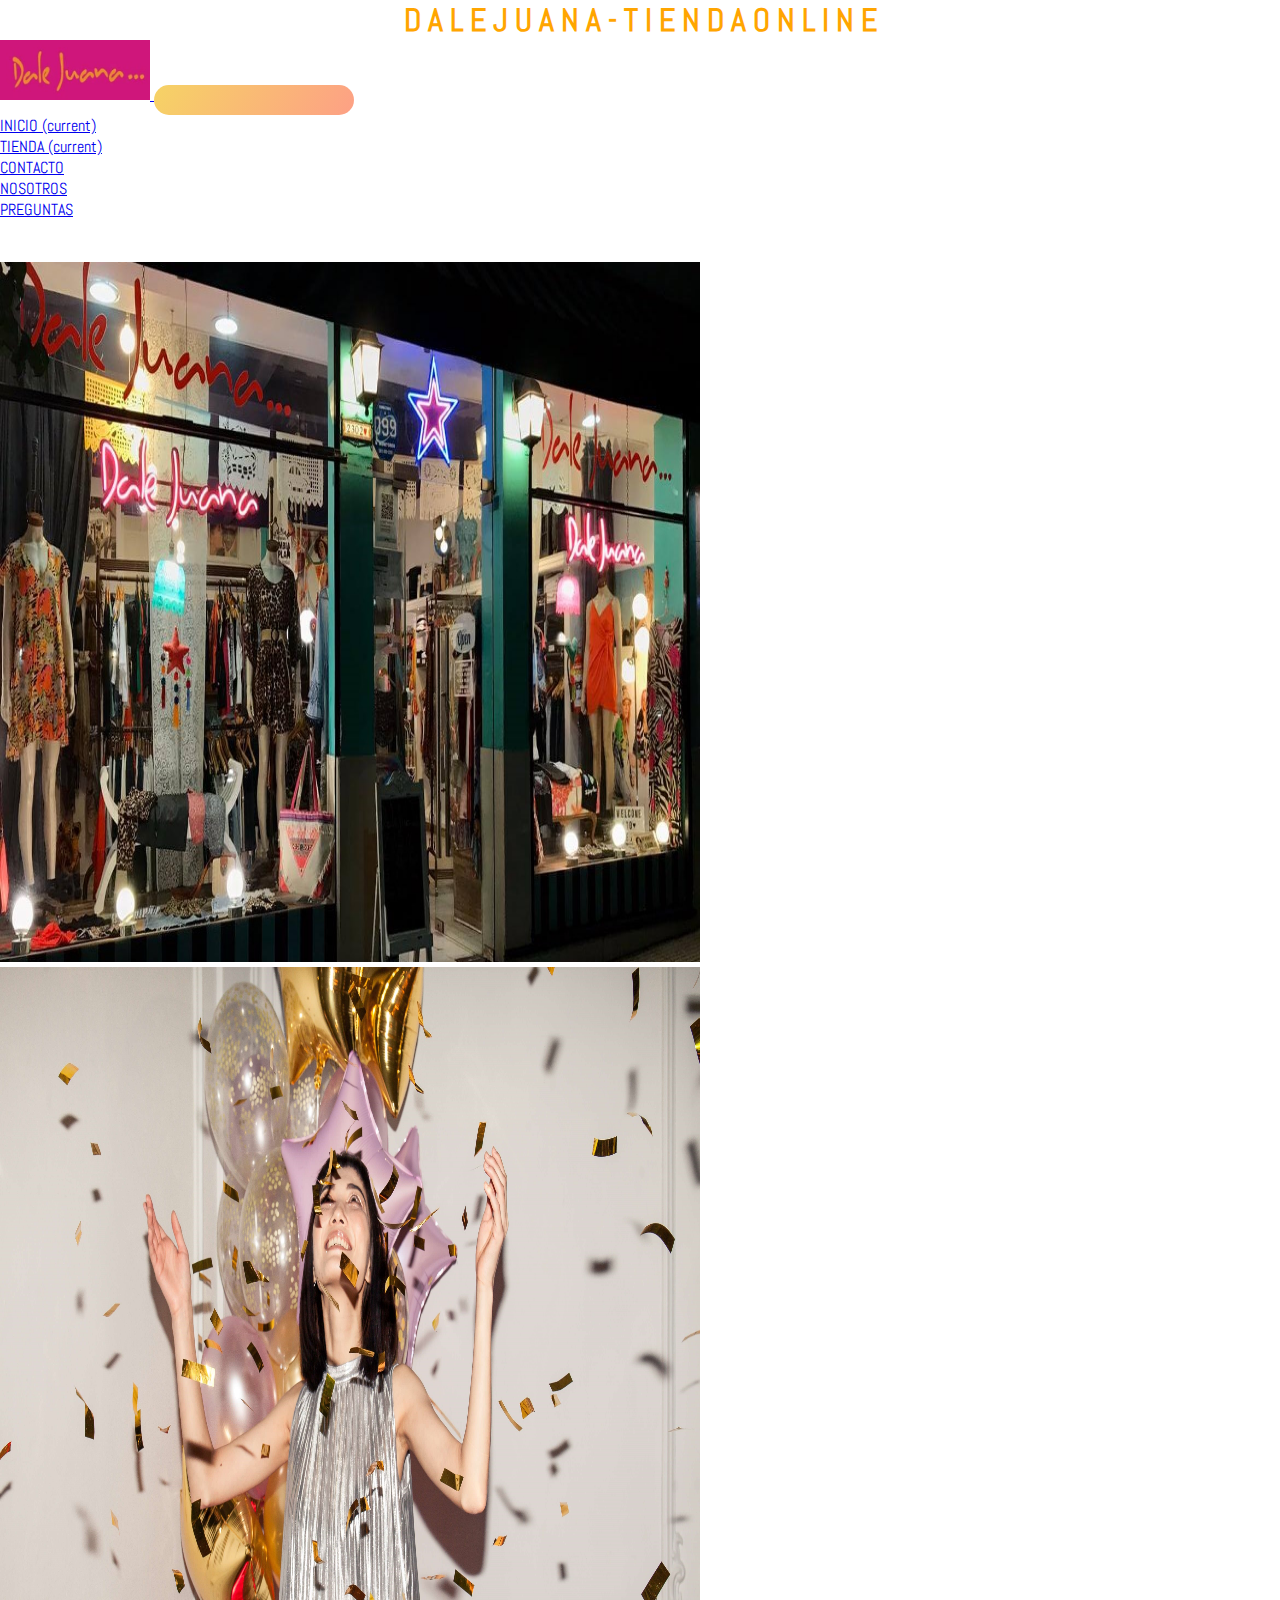
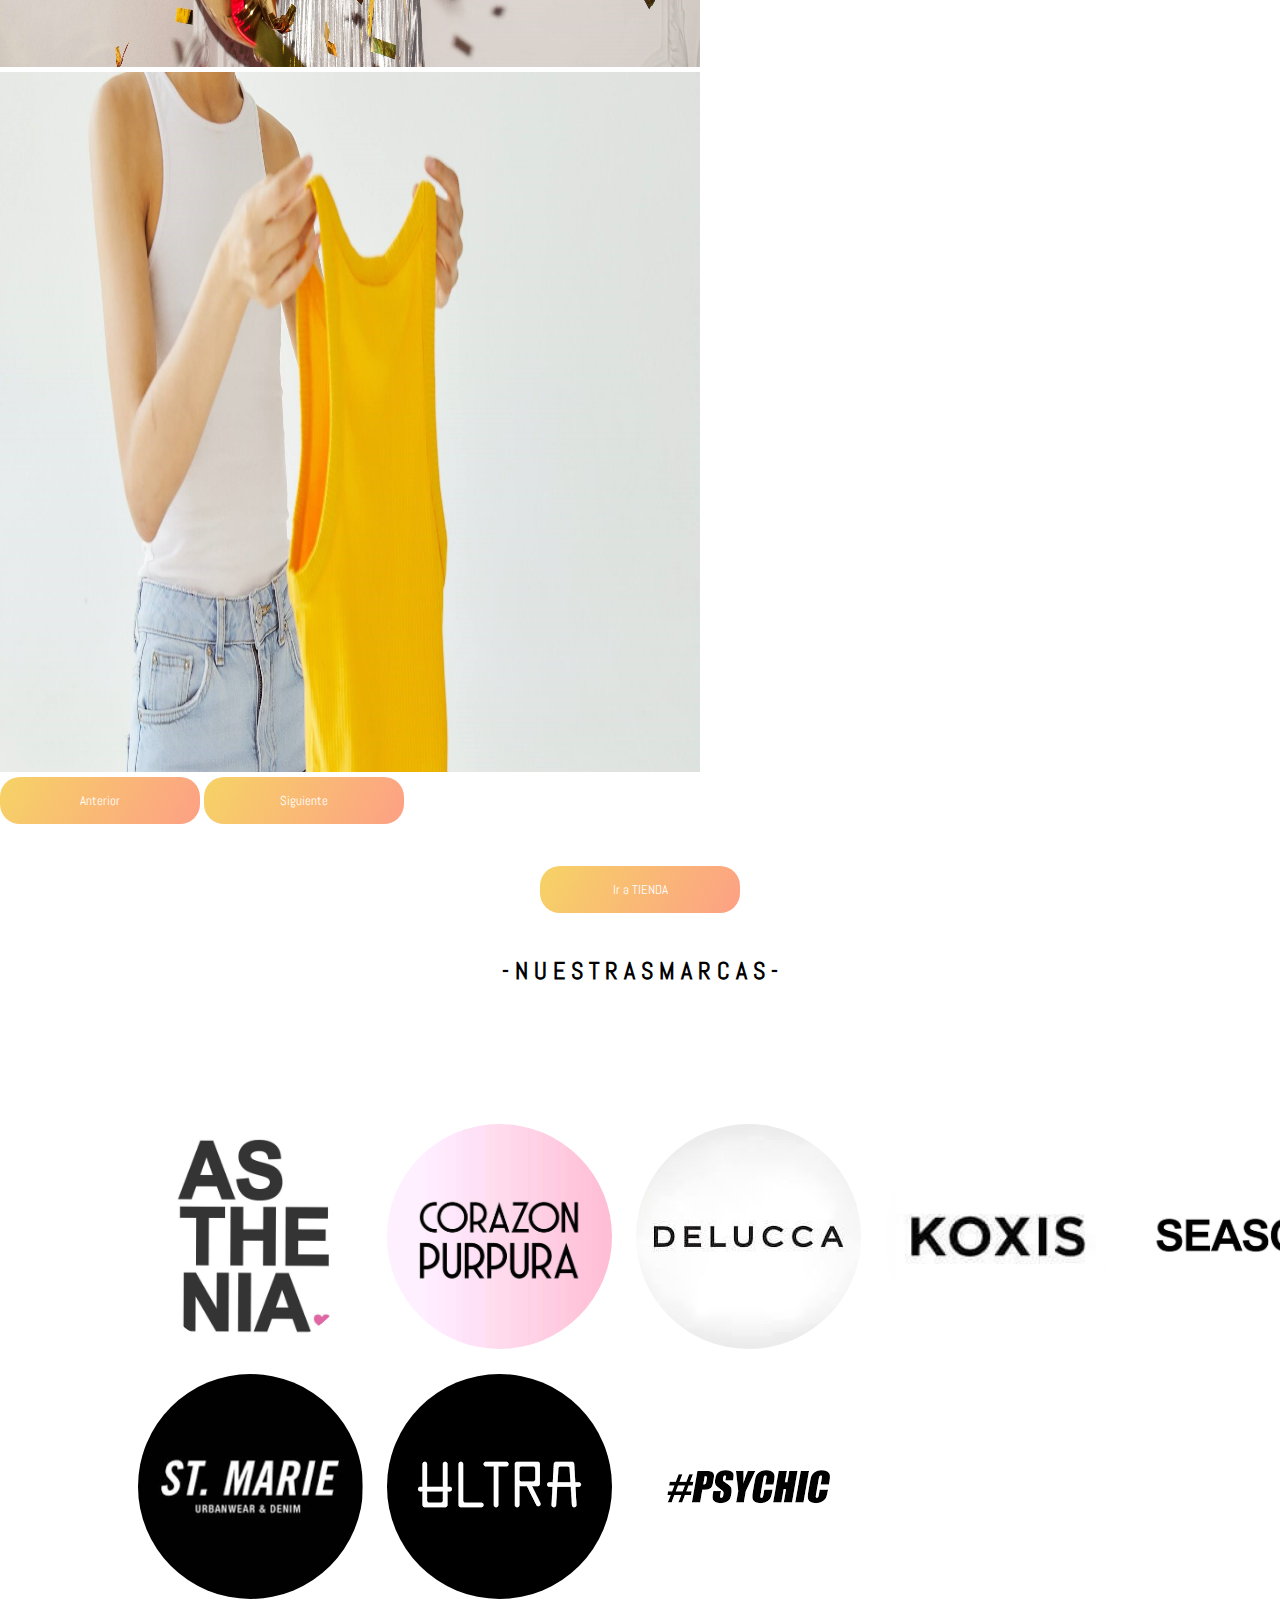
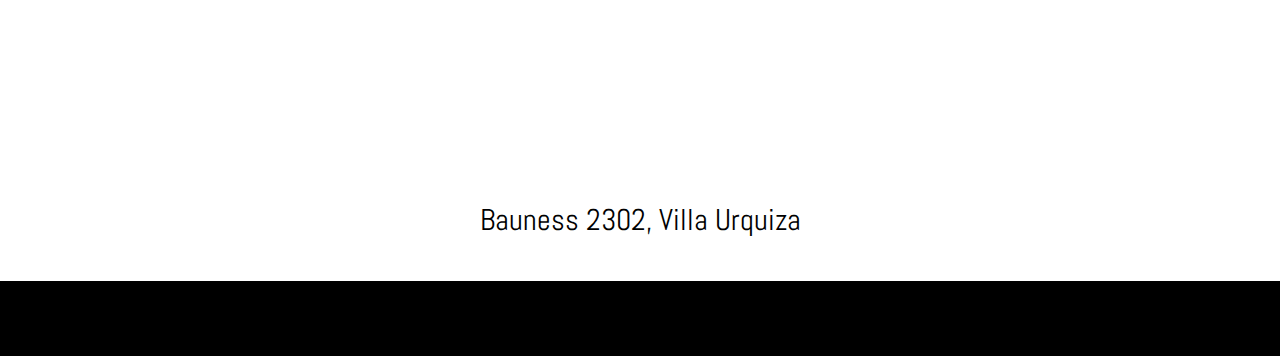
==== index.html @ f6c65b1c "primer estructura de archivos" ====
<!DOCTYPE html>
<html lang="es">

<head>
  <meta charset="UTF-8">
  <meta http-equiv="X-UA-Compatible" content="IE=edge">
  <meta name="viewport" content="width=device-width, initial-scale=1.0">
  <meta name="keywords"
    content=" bikinis, ropa interior, importados, invierno , verano , prendas de mujer,vestidos,faldas,pantalones,sacos,remeras,tienda de ropa on line,indumentaria femenina urbana,ropa urbana de mujer,e shop de ropa,leggins,shorts de mujer,vestidos urbanos,vestidos baratos,vestidos precios">
    <meta name="description" content=" Dale juana . Tienda Online , venta de ropa femenina , acessorios . En el barrio de Villa Urquiza" >
  <title>Dale Juana - Tienda Online</title>

  <!--DISEÑO-->
  <link rel="shorcut icon" href="/imagenes/logo (1).ico" type="image/x-icon">
  <link rel="preconnect" href="https://fonts.googleapis.com">
  <link rel="preconnect" href="https://fonts.gstatic.com" crossorigin>
  <link
    href="https://fonts.googleapis.com/css2?family=Abel&family=Just+Another+Hand&family=Marmelad&family=News+Cycle&family=Poppins&family=Quicksand:wght@500&display=swap"
    rel="stylesheet">
  <link rel="stylesheet" href="https://pro.fontawesome.com/releases/v5.10.0/css/all.css"
    integrity="sha384-AYmEC3Yw5cVb3ZcuHtOA93w35dYTsvhLPVnYs9eStHfGJvOvKxVfELGroGkvsg+p" crossorigin="anonymous" />
  <link href="https://cdn.jsdelivr.net/npm/bootstrap@5.1.3/dist/css/bootstrap.min.css" rel="stylesheet"
    integrity="sha384-1BmE4kWBq78iYhFldvKuhfTAU6auU8tT94WrHftjDbrCEXSU1oBoqyl2QvZ6jIW3" crossorigin="anonymous">
  <link rel="stylesheet" href="./css/main.css">

</head>

<body>
  <!--INICIO HEADER -->
  <header>
    <h1> D A L E J U A N A - T I E N D A O N L I N E </h1>
    <nav class="navbar navbar-expand-lg navbar-light bg-light">
      <div class="container-fluid">
        <div>
          <a class="navbar-brand" href="index.html">
            <img class="logo" src="./imagenes/logo.jpg" width="150" height="60" alt=" logo dale juana">
          </a>
          <button class="navbar-toggler" type="button" data-toggle="collapse" data-target="#navbarSupportedContent"
          aria-controls="navbarSupportedContent" aria-expanded="false" aria-label="Toggle navigation">
          <span class="navbar-toggler-icon"></span>
        </button>
        </div>
        <div class="collapse navbar-collapse justify-content-end " id="navbarSupportedContent">
          <ul class="navbar-nav mr-auto ">
            <li class="nav-item active m-3">
              <a class="nav-link" href="./index.html">INICIO <span class="sr-only">(current)</span></a>
            </li>
            <li class="nav-item active m-3">
              <a class="nav-link" href="./pages/tienda.html">TIENDA <span class="sr-only">(current)</span></a>
            </li>
            <li class="nav-item m-3">
              <a class="nav-link" href="./pages/contacto.html">CONTACTO</a>
            </li>
            <li class="nav-item m-3">
              <a class="nav-link " href="./pages/nosotros.html">NOSOTROS</a>
            </li>
            <li class="nav-item m-3">
              <a class="nav-link " href="./pages/pregfrecue.html">PREGUNTAS</a>
            </li>
          </ul>

        </div>
      </div>
    </nav>
</header>
<!-- FIN HEADER-->
  <br>
  <br>
<!-- START CARROUSEL-->
  <div class="container-fluid">
    <div class="row">
      <div id="carouselExampleControls" class="carousel slide" data-bs-ride="carousel">
        <div class="carousel-inner">
          <div class="carousel-item active">
            <img src="/imagenes/local-2.jpg" class="d-block w-100" width="700px" height="700px">
          </div>
          <div class="carousel-item">
            <img src="/imagenes/pexels-cottonbro-3419692.jpg" class="d-block w-100" alt="imagen carrousel 1"  width="700px" height="700px">
          </div>
          <div class="carousel-item">
            <img src="imagenes/pexels-darina-belonogova-8788783.jpg" class="d-block w-100" alt="imagen carrousel 2"  width="700px" height="700px">
          </div>
        </div>
        <button class="carousel-control-prev" type="button" data-bs-target="#carouselExampleControls"
          data-bs-slide="prev">
          <span class="carousel-control-prev-icon" aria-hidden="true"></span>
          <span class="visually-hidden">Anterior</span>
        </button>
        <button class="carousel-control-next" type="button" data-bs-target="#carouselExampleControls"
          data-bs-slide="next">
          <span class="carousel-control-next-icon" aria-hidden="true"></span>
          <span class="visually-hidden">Siguiente</span>
        </button>
      </div>
    </div>
  </div>


  <!--END CARROUSEL-->
  <br>
  <br>

  <div class="buttonIndex">
    <a href="./pages/tienda.html">
      <button>Ir a TIENDA</button>
    </a>
  </div>

  <br>
  <br>



  <h2> - N U E S T R A S M A R C A S - </h2>
  <div class="gallery">
    <div class="gallery__Item">
      <img src="./imagenes/logos marcas/ashtenia.jpg" alt="" width="225px" height="225px">
      <img src="./imagenes/logos marcas/corazon purpura.jpg" alt="" width="225px" height="225px">
      <img src="./imagenes/logos marcas/delucca.jpg" alt="" width="225px" height="225px">
      <img src="./imagenes/logos marcas/koxis.jpg" alt="" width="225px" height="225px">
      <img src="./imagenes/logos marcas/season.jpg" alt="" width="225px" height="225px">
      <img src="./imagenes/logos marcas/st marie.png" alt="" width="225px" height="225px">
      <img src="./imagenes/logos marcas/ultra.png" alt="" width="225px" height="225px">
      <img src="./imagenes/logos marcas/psychic.png" alt="" width="225px" height="225px">
    </div>
  </div>
   <br>
   
   <div class="location">
    <a href="https://www.google.com/maps/place/Dale+Juana.../@-34.575632,-58.4867779,15z/data=!4m2!3m1!1s0x0:0x8be7f41aef5f9f91?sa=X&ved=2ahUKEwjfr96y9fD1AhUKqpUCHVovAcMQ_BJ6BAgmEAU" target="_blank">
    <i class="fas fa-map-marker-alt"></i>	
    <br>	
    <div>		
		<span class="location__text">Bauness 2302, Villa Urquiza</span>
    </div>	
		</a>
	</div>
  <br>
  <br>

   
  <footer>
    <div class="redes__Contact">
      <ul>
        <li> <a href="#" class="facebook"> <i class="fab fa-facebook-f"></i></a></li>
        <li> <a href="#" class="instagram"> <i class="fab fa-instagram"></i></a></li>
        <li> <a href="#" class="whatsapp"> <i class="fab fa-whatsapp"></i></a></li>
      </ul>
    </div>
  </footer>






  <script src="https://cdn.jsdelivr.net/npm/bootstrap@5.1.3/dist/js/bootstrap.bundle.min.js"
    integrity="sha384-ka7Sk0Gln4gmtz2MlQnikT1wXgYsOg+OMhuP+IlRH9sENBO0LRn5q+8nbTov4+1p"
    crossorigin="anonymous"></script>


</body>

</html>
---- css/main.css ----
* {
  margin: 0%;
  padding: 0%;
  overflow-x: hidden;
  font-family: 'Abel', sans-serif;
}

/*HEADER*/
h1 {
  color: orange;
  text-align: center;
  font-weight: bold;
}

.gallery__Item img {
  max-width: 320px;
  border-radius: 50%;
  padding: 10px;
}

.gallery {
  display: -webkit-box;
  display: -ms-flexbox;
  display: flex;
  -ms-flex-wrap: wrap;
      flex-wrap: wrap;
  -webkit-box-orient: horizontal;
  -webkit-box-direction: normal;
      -ms-flex-direction: row;
          flex-direction: row;
  -webkit-box-align: center;
      -ms-flex-align: center;
          align-items: center;
  margin: 10%;
}

h2 {
  text-align: center;
}

/*Nav*/
nav {
  margin: auto;
}

.navbar-brand {
  border-radius: 40%;
}

/*carrousel*/
/*footer*/
footer {
  background-color: black;
}

.redes__Contact {
  display: -webkit-box;
  display: -ms-flexbox;
  display: flex;
  padding: 0px 10px;
  -webkit-box-align: center;
      -ms-flex-align: center;
          align-items: center;
  -webkit-box-pack: center;
      -ms-flex-pack: center;
          justify-content: center;
}

.redes__Contact ul li {
  display: inline-block;
  margin: 10px;
  width: 50px;
  height: 50px;
  text-align: center;
}

.redes__Contact ul li a {
  display: block;
  padding: 0% 10px;
  background: black;
  color: white;
  line-height: 50px;
  font-size: 20px;
  -webkit-box-shadow: 0 3px 5px 0 rgba(0, 0, 0, 0.2);
          box-shadow: 0 3px 5px 0 rgba(0, 0, 0, 0.2);
  -webkit-transition: .2s;
  transition: .2s;
}

.redes__Contact ul:hover a {
  -webkit-filter: blur(2px);
          filter: blur(2px);
}

.redes__Contact ul li a:hover {
  -webkit-filter: none;
          filter: none;
}

.redes__Contact ul li .facebook:hover {
  background: blue;
}

.redes__Contact ul li .instagram:hover {
  background: purple;
}

.redes__Contact ul li .whatsapp:hover {
  background: green;
}

/*body pages nosotros*/
.grid__container {
  display: -ms-grid;
  display: grid;
  -ms-grid-columns: 1fr 1fr 1fr;
      grid-template-columns: 1fr 1fr 1fr;
}

.grid__right {
  padding: 5px;
  margin: 3px;
}

.grid__left {
  padding: 5px;
  margin: 3px;
}

.grid__medium {
  padding: 5px;
  margin: 3px;
  position: relative;
}

.grid__medium img {
  opacity: 0.5;
}

.grid__text {
  position: absolute;
  top: 200px;
  font-size: 100px;
}

/*body page contacto*/
.containerF {
  display: -webkit-box;
  display: -ms-flexbox;
  display: flex;
  width: 100%;
  height: 100vh;
  -webkit-box-pack: center;
      -ms-flex-pack: center;
          justify-content: center;
  -webkit-box-align: center;
      -ms-flex-align: center;
          align-items: center;
}

form {
  display: -webkit-box;
  display: -ms-flexbox;
  display: flex;
  -webkit-box-orient: vertical;
  -webkit-box-direction: normal;
      -ms-flex-flow: column;
          flex-flow: column;
  -webkit-box-pack: center;
      -ms-flex-pack: center;
          justify-content: center;
  -webkit-box-align: center;
      -ms-flex-align: center;
          align-items: center;
  border-radius: 10px;
  width: 40%;
  height: 80%;
}

input, textarea {
  border: none;
  resize: none;
  outline: none;
  padding: 15px;
  width: 80%;
  margin: 10px;
  border-bottom: 2px solid;
}

input:hover, textarea:hover {
  border-bottom-color: orange;
}

button {
  border: none;
  outline: none;
  background-image: linear-gradient(120deg, #f6d365 0%, #fda085 100%);
  padding: 15px;
  width: 200px;
  border-radius: 20px;
  color: white;
  -webkit-box-shadow: rgba(0, 0, 0, 0.7);
          box-shadow: rgba(0, 0, 0, 0.7);
}

button:hover {
  -webkit-transform: scale(1.05);
          transform: scale(1.05);
  -webkit-box-shadow: rgba(0, 0, 0, 0.5) 0px 0px 10px;
          box-shadow: rgba(0, 0, 0, 0.5) 0px 0px 10px;
}

.questiontitle {
  font-size: 25px;
  -webkit-text-decoration-line: underline;
          text-decoration-line: underline;
  margin: 60px -20px;
}

.accordion-item {
  background-color: transparent;
  border: none;
  padding: 0;
  margin-bottom: 20px;
}

.accordion-button {
  width: 100;
  height: 60px;
  color: black;
  font-weight: bold;
  text-align: left;
  text-decoration: none;
}

.location {
  visibility: none;
  text-align: center;
  font-size: 30px;
}

.location a {
  text-decoration: none;
}

.location i {
  color: palevioletred;
}

.location .location__text {
  color: black;
}

/*mediaqueries*/
@media only screen and (min-width: 768px) {
  body {
        grid-template-areas: "header" "nav" "section" "footer";
    -ms-grid-columns: 1fr;
        grid-template-columns: 1fr;
  }
  h1 {
    width: 100%;
  }
  .gallery {
    width: 100%;
  }
  .buttonIndex {
    text-align: center;
  }
}

@media only screen and (max-width: 425px) {
  body {
        grid-template-areas: "header" "nav" "section" "footer";
    -ms-grid-columns: 1fr;
        grid-template-columns: 1fr;
  }
  .navbar-toggler {
    width: 60px;
    height: 60px;
  }
  h2 {
    display: none;
  }
  .gallery {
    display: none;
  }
  .buttonIndex {
    text-align: center;
    margin-bottom: 50%;
  }
  .container-fluid {
    width: auto;
    height: auto;
  }
  .carousel-inner img {
    width: auto;
    height: auto;
  }
  .location {
    visibility: visible;
    margin: auto;
    padding-bottom: 100px;
  }
}
/*# sourceMappingURL=main.css.map */
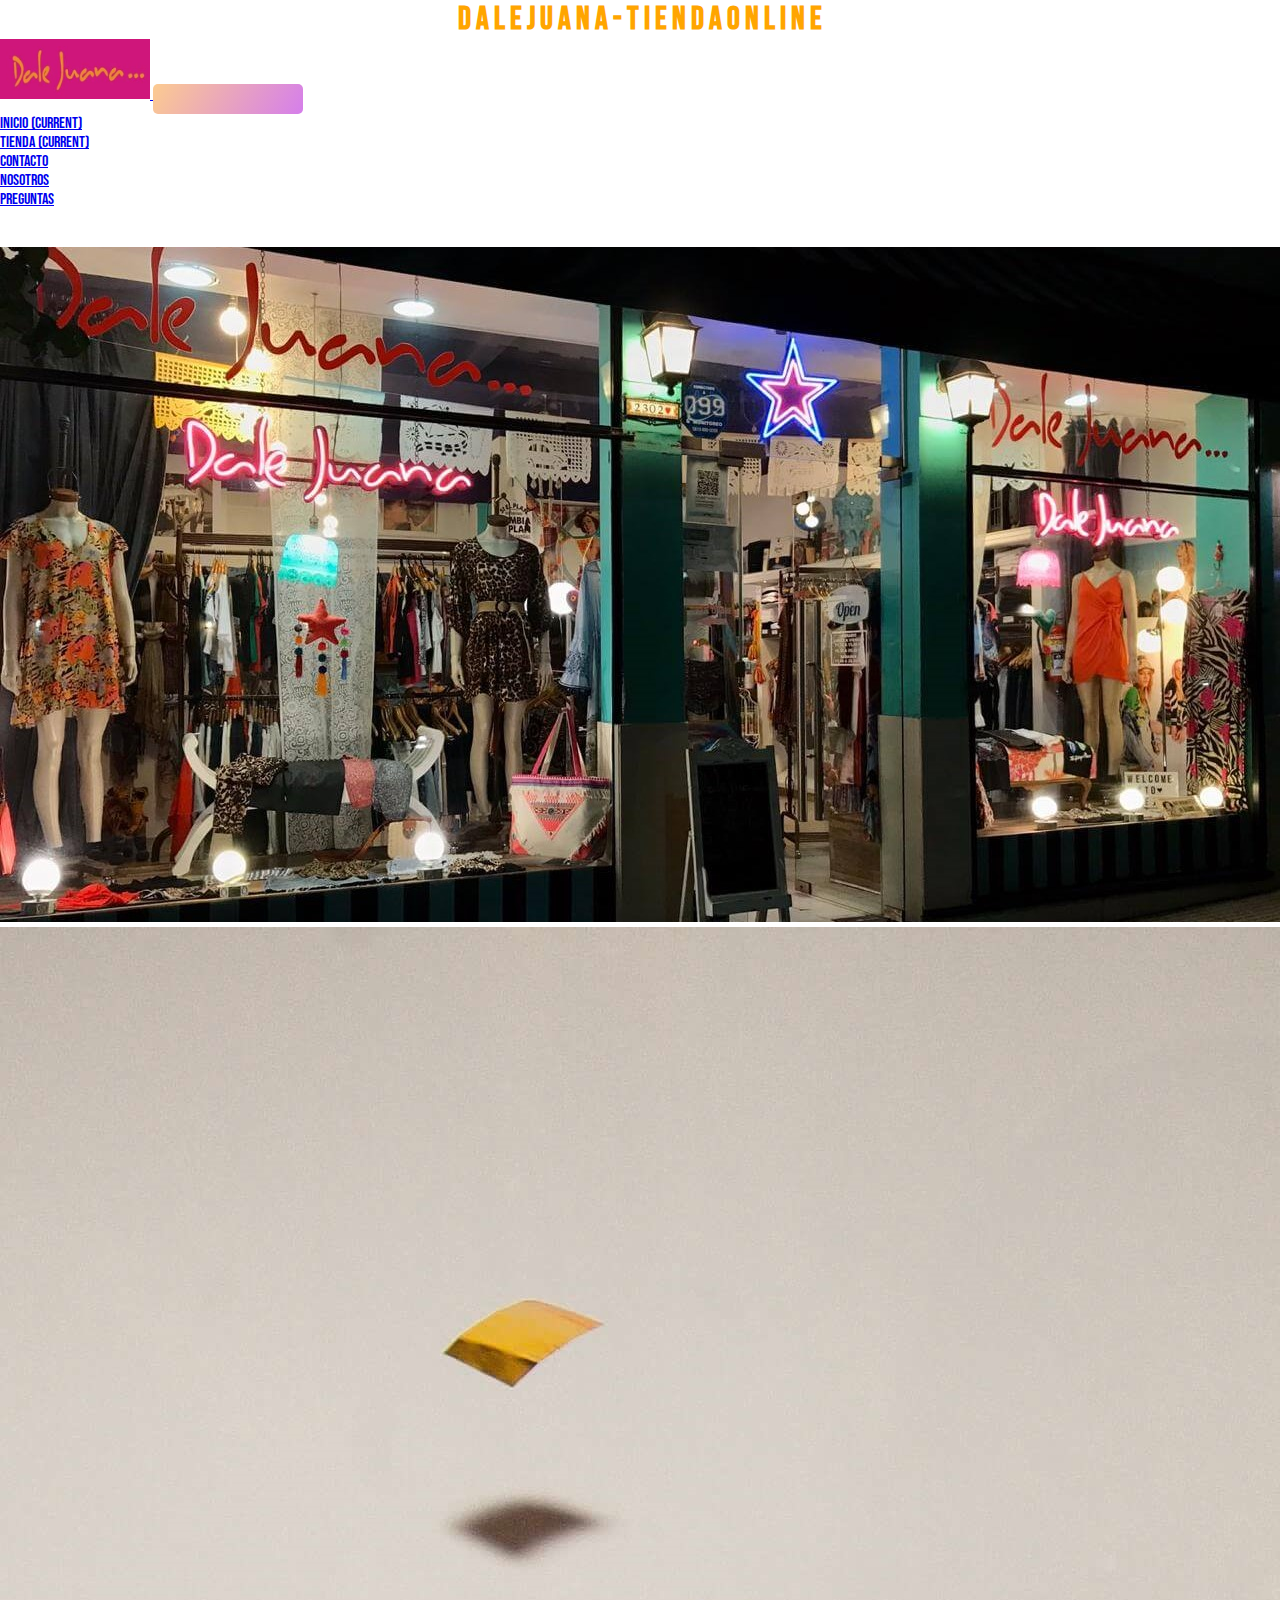
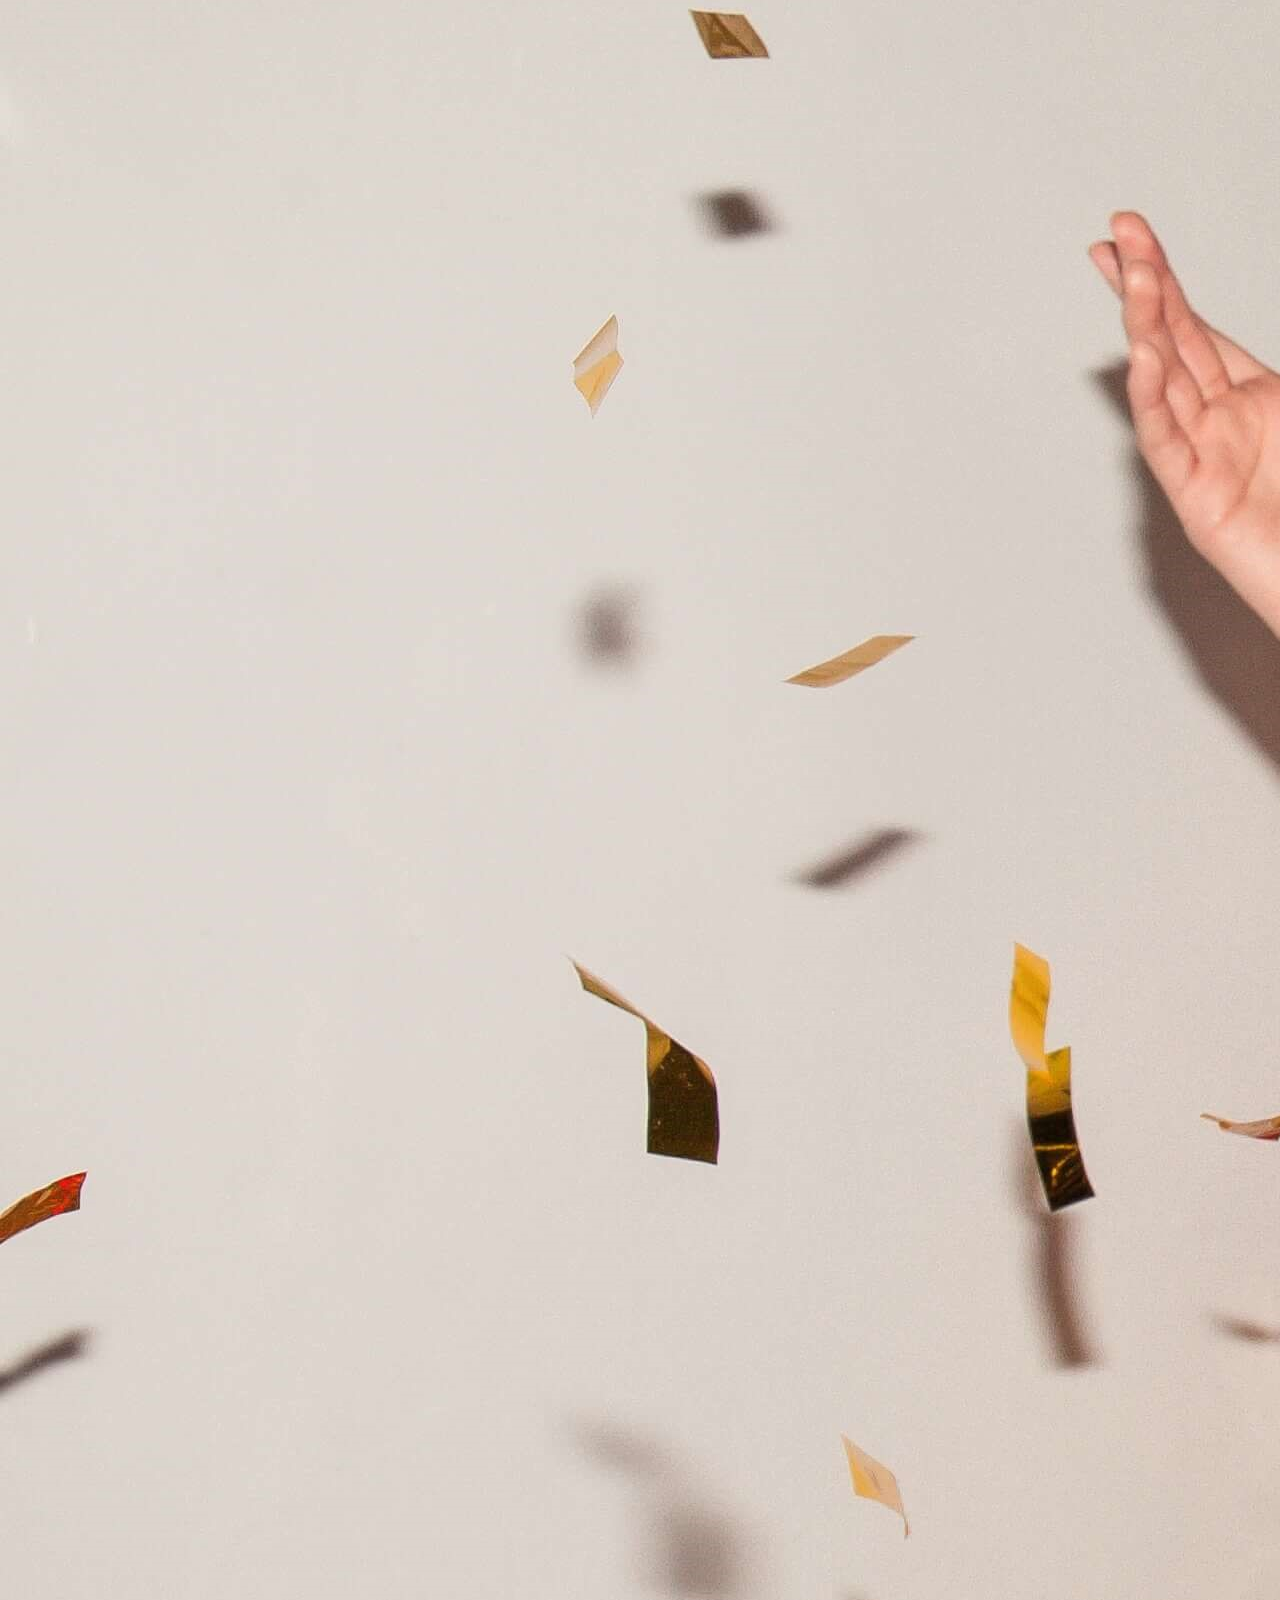
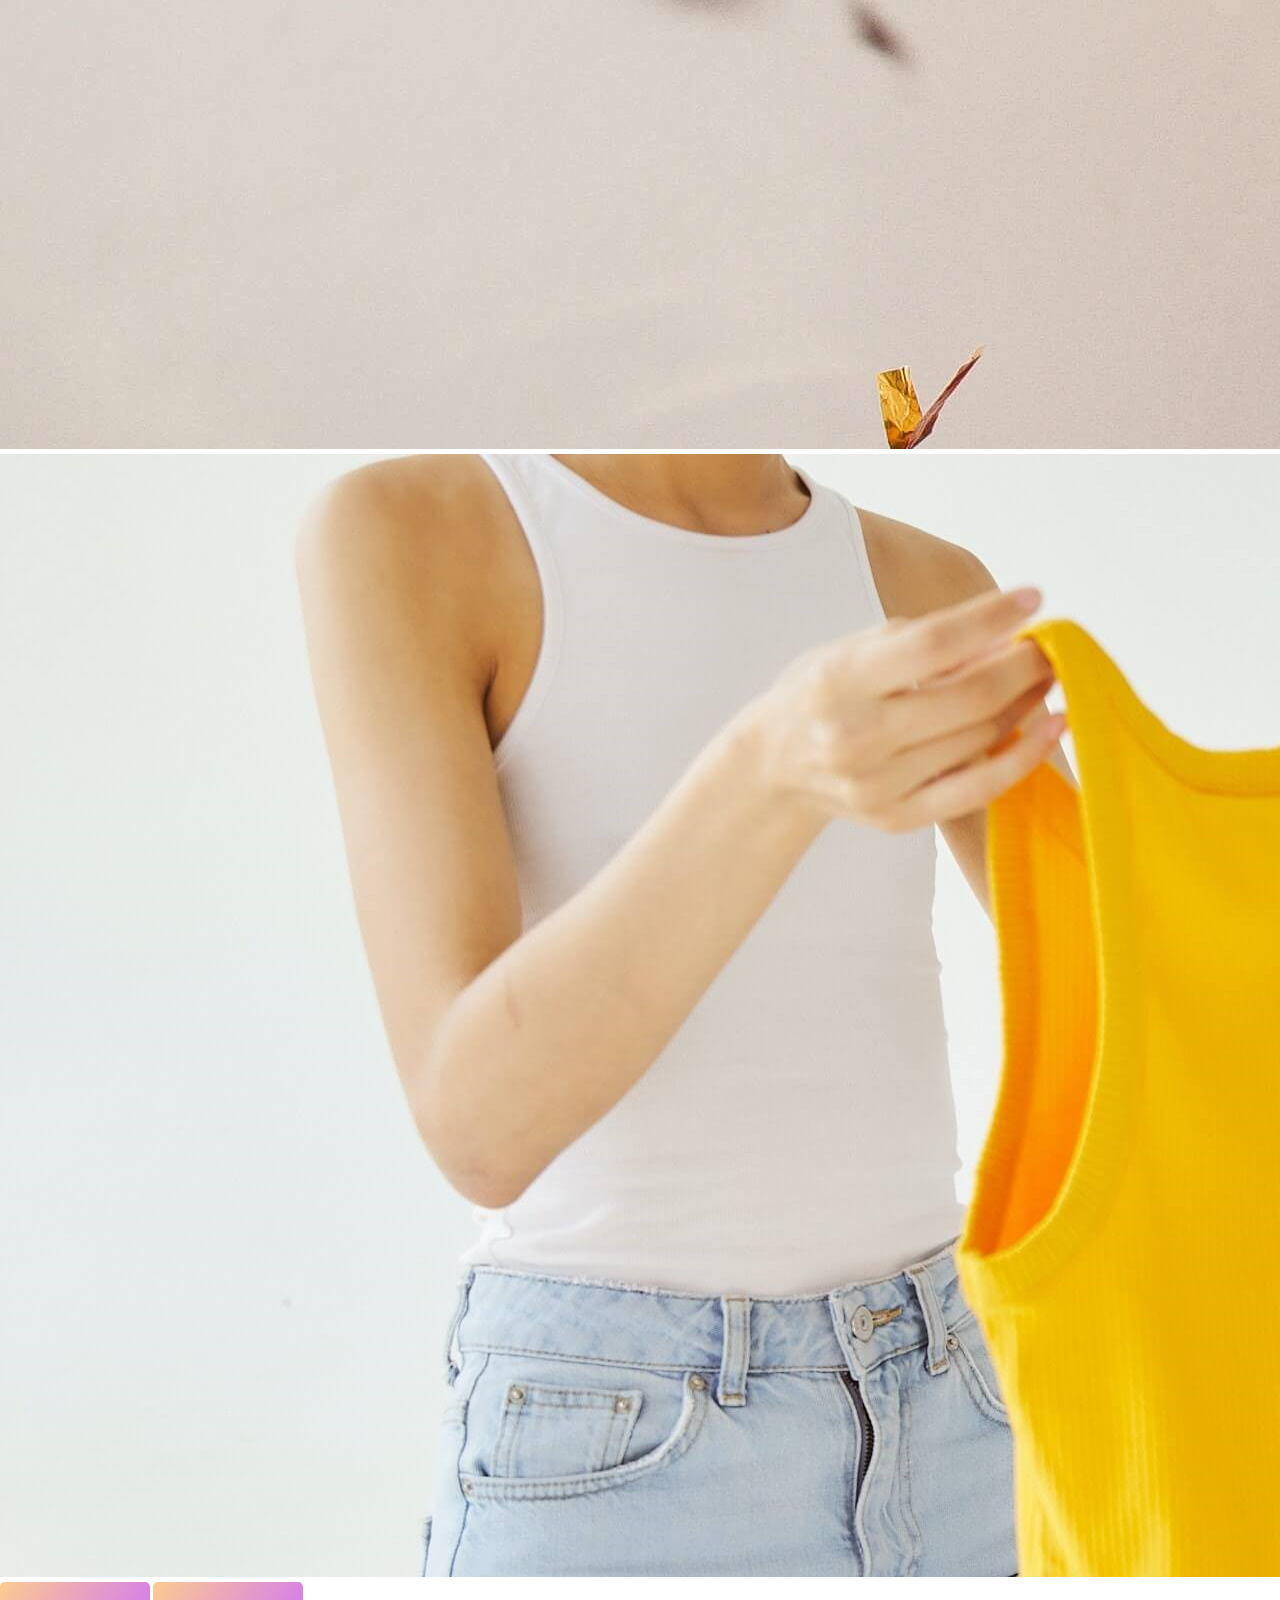
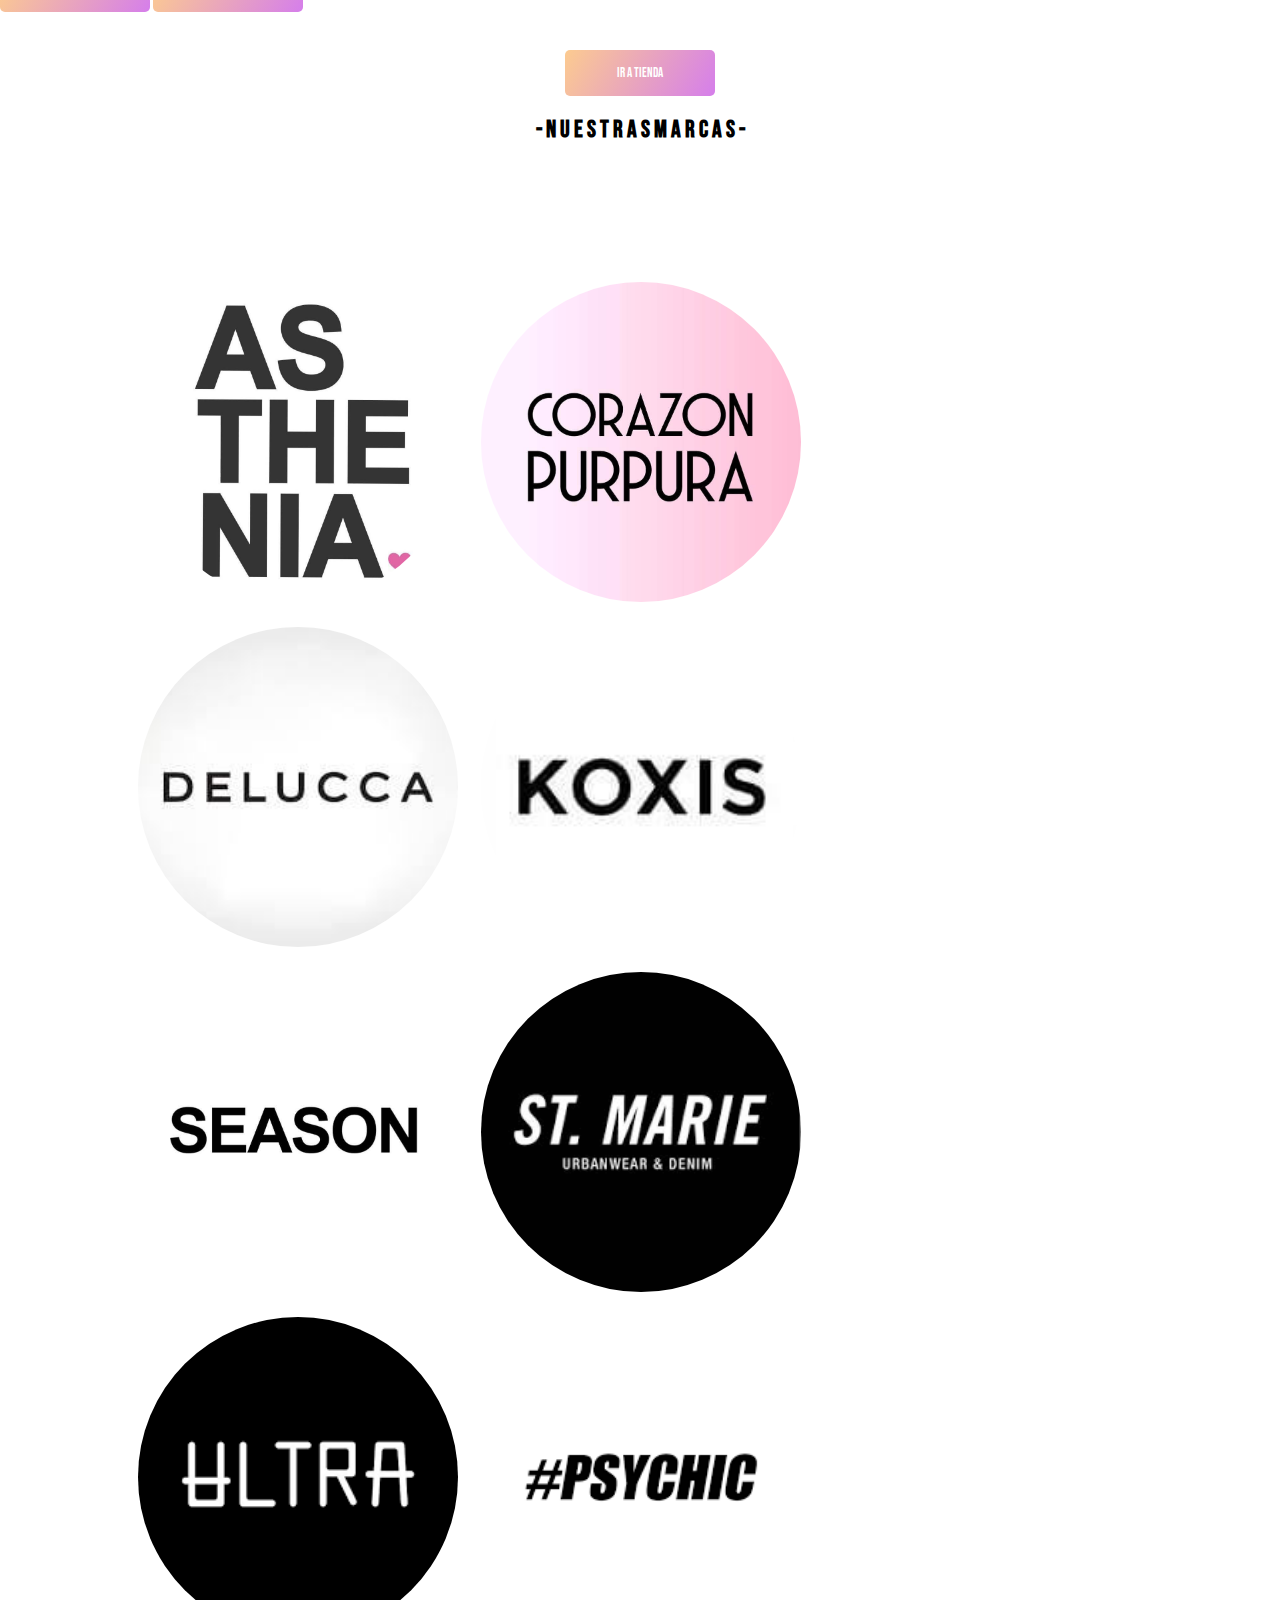
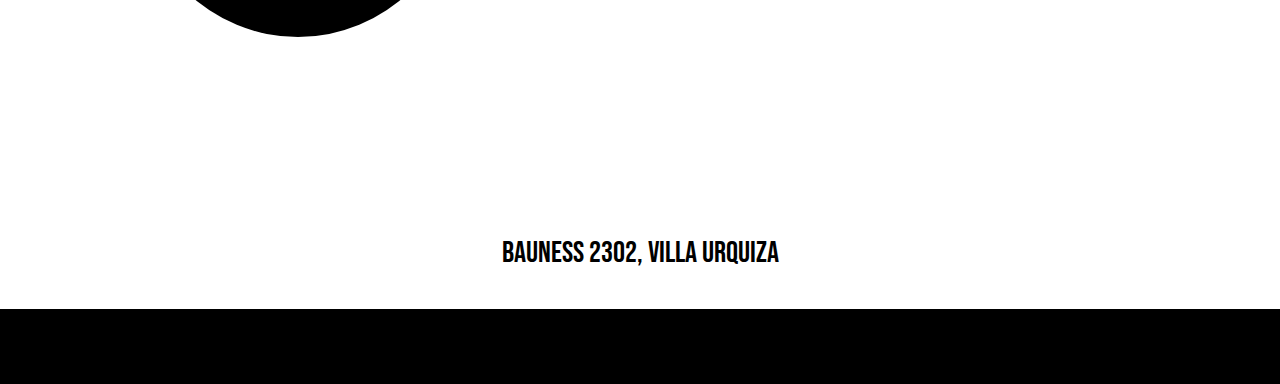
==== commit a16b72f7: "nuevos cambios" ====
--- a/index.html
+++ b/index.html
@@ -8,15 +8,13 @@
   <meta name="keywords"
     content=" bikinis, ropa interior, importados, invierno , verano , prendas de mujer,vestidos,faldas,pantalones,sacos,remeras,tienda de ropa on line,indumentaria femenina urbana,ropa urbana de mujer,e shop de ropa,leggins,shorts de mujer,vestidos urbanos,vestidos baratos,vestidos precios">
     <meta name="description" content=" Dale juana . Tienda Online , venta de ropa femenina , acessorios . En el barrio de Villa Urquiza" >
-  <title>Dale Juana - Tienda Online</title>
+  <title>Dale Juana - TIENDA ONLINE</title>
 
   <!--DISEÑO-->
   <link rel="shorcut icon" href="/imagenes/logo (1).ico" type="image/x-icon">
   <link rel="preconnect" href="https://fonts.googleapis.com">
   <link rel="preconnect" href="https://fonts.gstatic.com" crossorigin>
-  <link
-    href="https://fonts.googleapis.com/css2?family=Abel&family=Just+Another+Hand&family=Marmelad&family=News+Cycle&family=Poppins&family=Quicksand:wght@500&display=swap"
-    rel="stylesheet">
+  <link href="https://fonts.googleapis.com/css2?family=Abel&family=Bebas+Neue&family=Just+Another+Hand&family=Marmelad&family=News+Cycle&family=Open+Sans+Condensed:wght@300&family=Poppins&family=Quicksand:wght@500&display=swap" rel="stylesheet">
   <link rel="stylesheet" href="https://pro.fontawesome.com/releases/v5.10.0/css/all.css"
     integrity="sha384-AYmEC3Yw5cVb3ZcuHtOA93w35dYTsvhLPVnYs9eStHfGJvOvKxVfELGroGkvsg+p" crossorigin="anonymous" />
   <link href="https://cdn.jsdelivr.net/npm/bootstrap@5.1.3/dist/css/bootstrap.min.css" rel="stylesheet"
@@ -29,19 +27,20 @@
   <!--INICIO HEADER -->
   <header>
     <h1> D A L E J U A N A - T I E N D A O N L I N E </h1>
-    <nav class="navbar navbar-expand-lg navbar-light bg-light">
+    <nav class="navbar navbar-expand-lg navbar-light bg-light mx-auto">
       <div class="container-fluid">
         <div>
           <a class="navbar-brand" href="index.html">
             <img class="logo" src="./imagenes/logo.jpg" width="150" height="60" alt=" logo dale juana">
           </a>
-          <button class="navbar-toggler" type="button" data-toggle="collapse" data-target="#navbarSupportedContent"
-          aria-controls="navbarSupportedContent" aria-expanded="false" aria-label="Toggle navigation">
-          <span class="navbar-toggler-icon"></span>
-        </button>
+          <button class="navbar-toggler" type="button" data-bs-toggle="collapse"
+            data-bs-target="#navbarSupportedContent" aria-controls="navbarSupportedContent" aria-expanded="false"
+            aria-label="Toggle navigation">
+            <span class="navbar-toggler-icon"></span>
+          </button>
         </div>
         <div class="collapse navbar-collapse justify-content-end " id="navbarSupportedContent">
-          <ul class="navbar-nav mr-auto ">
+          <ul class="navbar-nav mr-auto">
             <li class="nav-item active m-3">
               <a class="nav-link" href="./index.html">INICIO <span class="sr-only">(current)</span></a>
             </li>
@@ -84,12 +83,12 @@
         <button class="carousel-control-prev" type="button" data-bs-target="#carouselExampleControls"
           data-bs-slide="prev">
           <span class="carousel-control-prev-icon" aria-hidden="true"></span>
-          <span class="visually-hidden">Anterior</span>
+          <span class="visually-hidden"></span>
         </button>
         <button class="carousel-control-next" type="button" data-bs-target="#carouselExampleControls"
           data-bs-slide="next">
           <span class="carousel-control-next-icon" aria-hidden="true"></span>
-          <span class="visually-hidden">Siguiente</span>
+          <span class="visually-hidden"></span>
         </button>
       </div>
     </div>
@@ -105,16 +104,11 @@
       <button>Ir a TIENDA</button>
     </a>
   </div>
-
   <br>
-  <br>
-
-
-
-  <h2> - N U E S T R A S M A R C A S - </h2>
+   <h2> - N U E S T R A S M A R C A S - </h2>
   <div class="gallery">
     <div class="gallery__Item">
-      <img src="./imagenes/logos marcas/ashtenia.jpg" alt="" width="225px" height="225px">
+      <img src="./imagenes/logos marcas/ashtenia.jpg" alt="" width="215px" height="215px">
       <img src="./imagenes/logos marcas/corazon purpura.jpg" alt="" width="225px" height="225px">
       <img src="./imagenes/logos marcas/delucca.jpg" alt="" width="225px" height="225px">
       <img src="./imagenes/logos marcas/koxis.jpg" alt="" width="225px" height="225px">
--- a/css/main.css
+++ b/css/main.css
@@ -2,7 +2,7 @@
   margin: 0%;
   padding: 0%;
   overflow-x: hidden;
-  font-family: 'Abel', sans-serif;
+  font-family: 'Bebas Neue';
 }
 
 /*HEADER*/
@@ -10,6 +10,7 @@
   color: orange;
   text-align: center;
   font-weight: bold;
+  overflow: hidden;
 }
 
 .gallery__Item img {
@@ -36,6 +37,7 @@
 
 h2 {
   text-align: center;
+  overflow: hidden;
 }
 
 /*Nav*/
@@ -141,21 +143,23 @@
   position: absolute;
   top: 200px;
   font-size: 100px;
-}
-
-/*body page contacto*/
-.containerF {
-  display: -webkit-box;
-  display: -ms-flexbox;
-  display: flex;
-  width: 100%;
-  height: 100vh;
-  -webkit-box-pack: center;
-      -ms-flex-pack: center;
-          justify-content: center;
+  justify-items: center;
+}
+
+.grid__medium .grid__text p {
   -webkit-box-align: center;
       -ms-flex-align: center;
           align-items: center;
+  font-size: 25px;
+  padding: 60px;
+}
+
+/*body page contacto*/
+.grid__containerOne {
+  display: -ms-grid;
+  display: grid;
+  -ms-grid-columns: 1fr 1fr 1fr;
+      grid-template-columns: 1fr 1fr 1fr;
 }
 
 form {
@@ -166,15 +170,12 @@
   -webkit-box-direction: normal;
       -ms-flex-flow: column;
           flex-flow: column;
-  -webkit-box-pack: center;
-      -ms-flex-pack: center;
-          justify-content: center;
-  -webkit-box-align: center;
-      -ms-flex-align: center;
-          align-items: center;
-  border-radius: 10px;
-  width: 40%;
-  height: 80%;
+  width: 100%;
+  height: 100vh;
+  background-color: white;
+  padding: 20px;
+  text-align: center;
+  overflow: hidden;
 }
 
 input, textarea {
@@ -183,44 +184,49 @@
   outline: none;
   padding: 15px;
   width: 80%;
-  margin: 10px;
-  border-bottom: 2px solid;
-}
-
-input:hover, textarea:hover {
-  border-bottom-color: orange;
+  margin: 20px;
+  border-bottom: 2px solid rgba(0, 0, 0, 0.2);
+  -webkit-transition: all 300ms;
+  transition: all 300ms;
+}
+
+input:focus, textarea:focus {
+  border-bottom-color: #d57eeb;
 }
 
 button {
+  overflow: hidden;
   border: none;
   outline: none;
-  background-image: linear-gradient(120deg, #f6d365 0%, #fda085 100%);
+  background-image: linear-gradient(120deg, #fccb90 0%, #d57eeb 100%);
   padding: 15px;
-  width: 200px;
-  border-radius: 20px;
+  border-radius: 5px;
+  width: 150px;
   color: white;
-  -webkit-box-shadow: rgba(0, 0, 0, 0.7);
-          box-shadow: rgba(0, 0, 0, 0.7);
 }
 
 button:hover {
   -webkit-transform: scale(1.05);
           transform: scale(1.05);
-  -webkit-box-shadow: rgba(0, 0, 0, 0.5) 0px 0px 10px;
-          box-shadow: rgba(0, 0, 0, 0.5) 0px 0px 10px;
 }
 
 .questiontitle {
+  overflow: hidden;
   font-size: 25px;
   -webkit-text-decoration-line: underline;
           text-decoration-line: underline;
   margin: 60px -20px;
 }
 
+.container_accordion {
+  width: 90%;
+}
+
 .accordion-item {
+  overflow: hidden;
   background-color: transparent;
   border: none;
-  padding: 0;
+  padding: 10px;
   margin-bottom: 20px;
 }
 
@@ -252,7 +258,7 @@
 }
 
 /*mediaqueries*/
-@media only screen and (min-width: 768px) {
+@media only screen and (min-width: 320px) {
   body {
         grid-template-areas: "header" "nav" "section" "footer";
     -ms-grid-columns: 1fr;
@@ -261,33 +267,38 @@
   h1 {
     width: 100%;
   }
-  .gallery {
-    width: 100%;
-  }
   .buttonIndex {
     text-align: center;
-  }
-}
-
-@media only screen and (max-width: 425px) {
+    overflow: hidden;
+  }
+  .container-fluid {
+    width: auto;
+    height: auto;
+  }
+  .carousel-inner img {
+    width: auto;
+    height: auto;
+  }
+  nav {
+    -ms-flex-item-align: center;
+        -ms-grid-row-align: center;
+        align-self: center;
+  }
+  .gallery__Item img {
+    width: 45%;
+    height: 45%;
+  }
+}
+
+@media only screen and (max-width: 768px) {
   body {
-        grid-template-areas: "header" "nav" "section" "footer";
+        grid-template-areas: "nav"  "section" "footer";
     -ms-grid-columns: 1fr;
         grid-template-columns: 1fr;
   }
-  .navbar-toggler {
-    width: 60px;
-    height: 60px;
-  }
-  h2 {
-    display: none;
-  }
-  .gallery {
-    display: none;
-  }
   .buttonIndex {
     text-align: center;
-    margin-bottom: 50%;
+    margin-bottom: 10%;
   }
   .container-fluid {
     width: auto;
@@ -302,5 +313,20 @@
     margin: auto;
     padding-bottom: 100px;
   }
+  .grid__container {
+    display: -webkit-box;
+    display: -ms-flexbox;
+    display: flex;
+    width: auto;
+    -webkit-box-pack: center;
+        -ms-flex-pack: center;
+            justify-content: center;
+  }
+  .grid__left, .grid__right {
+    display: none;
+  }
+  .container_accordion {
+    width: auto;
+  }
 }
 /*# sourceMappingURL=main.css.map */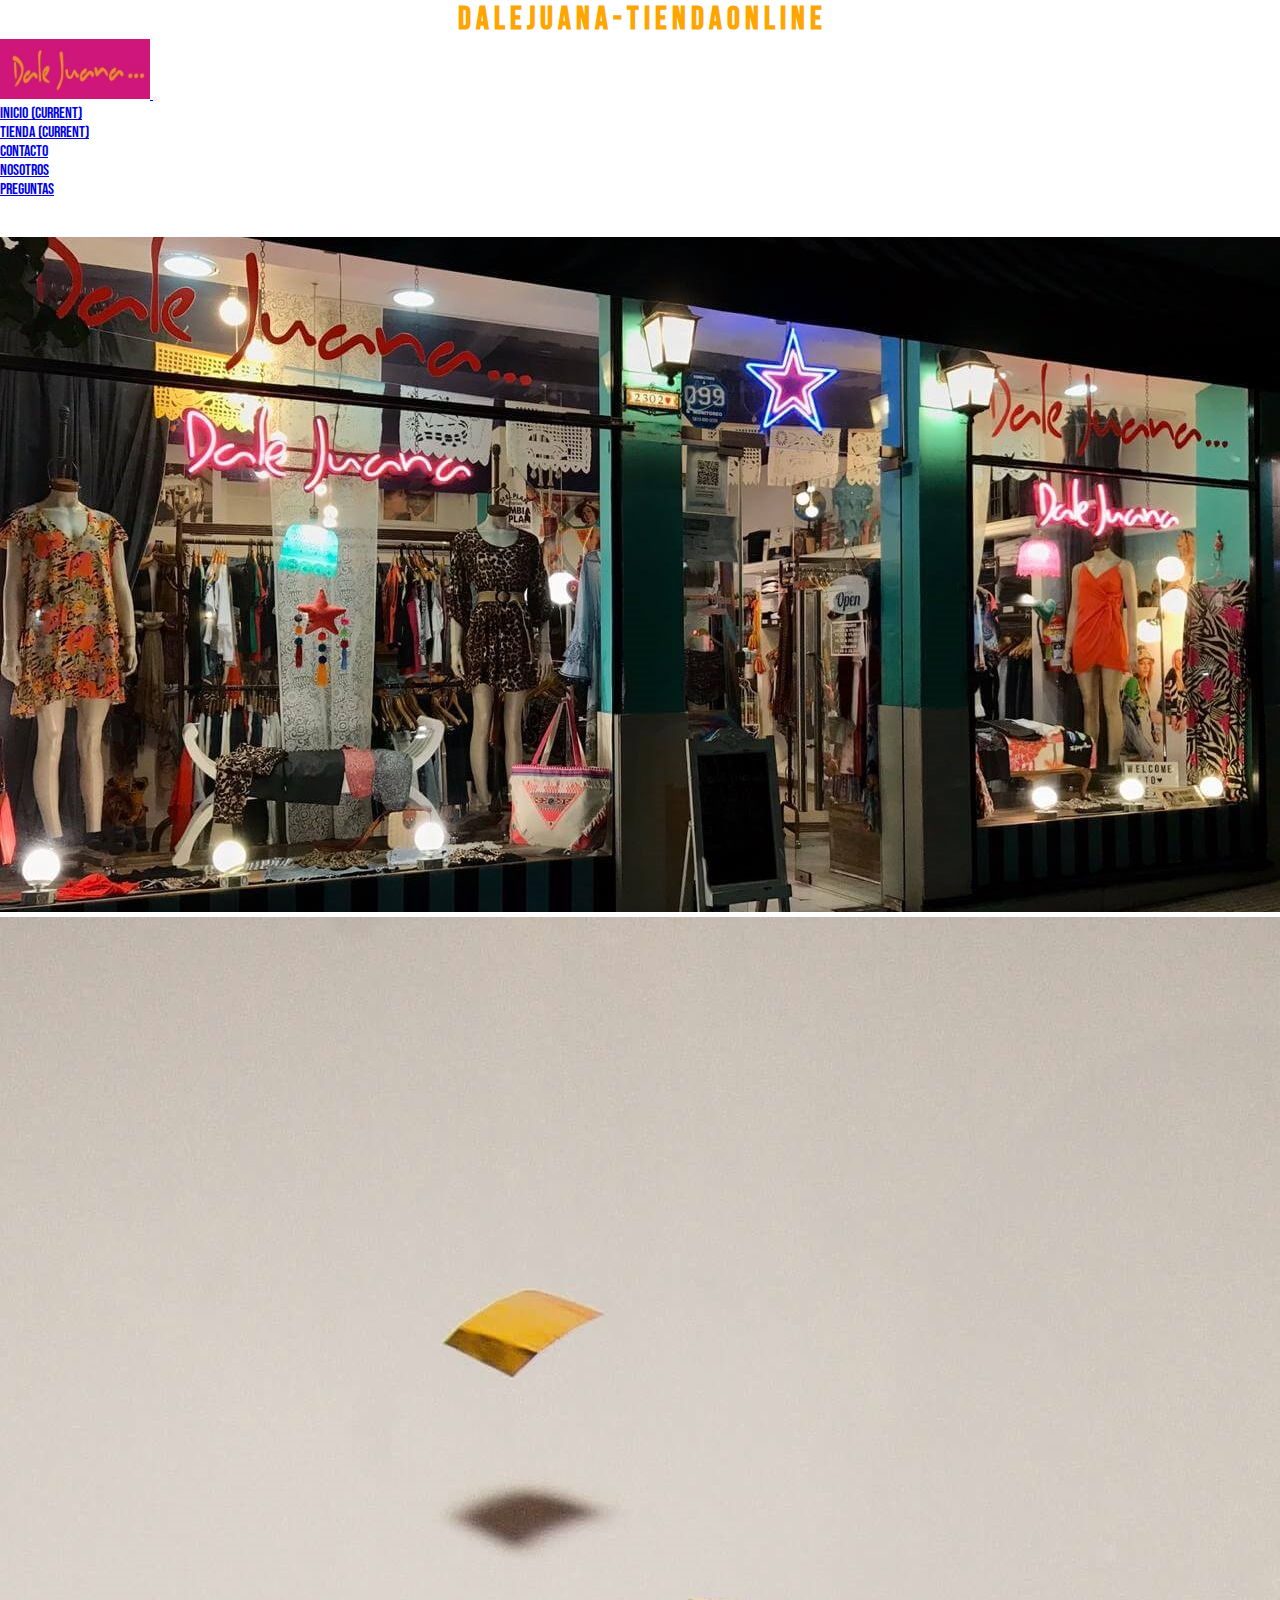
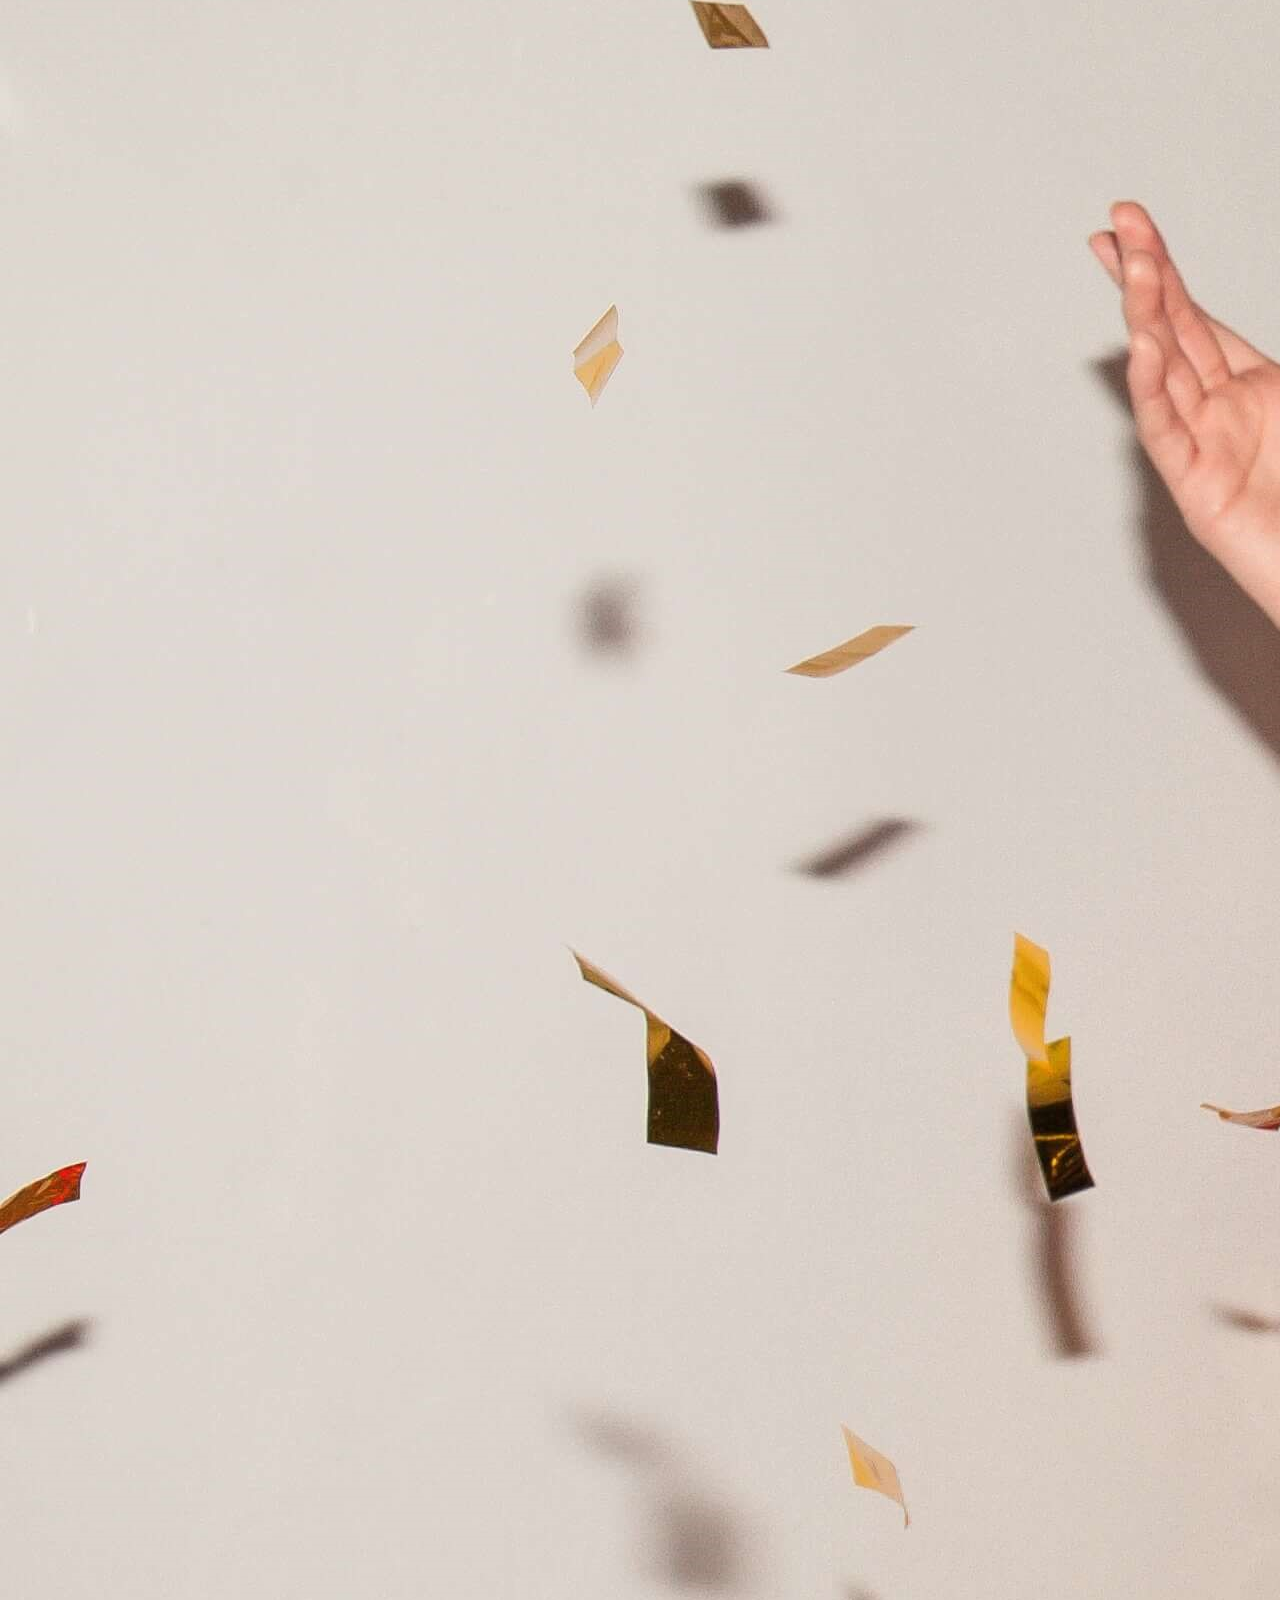
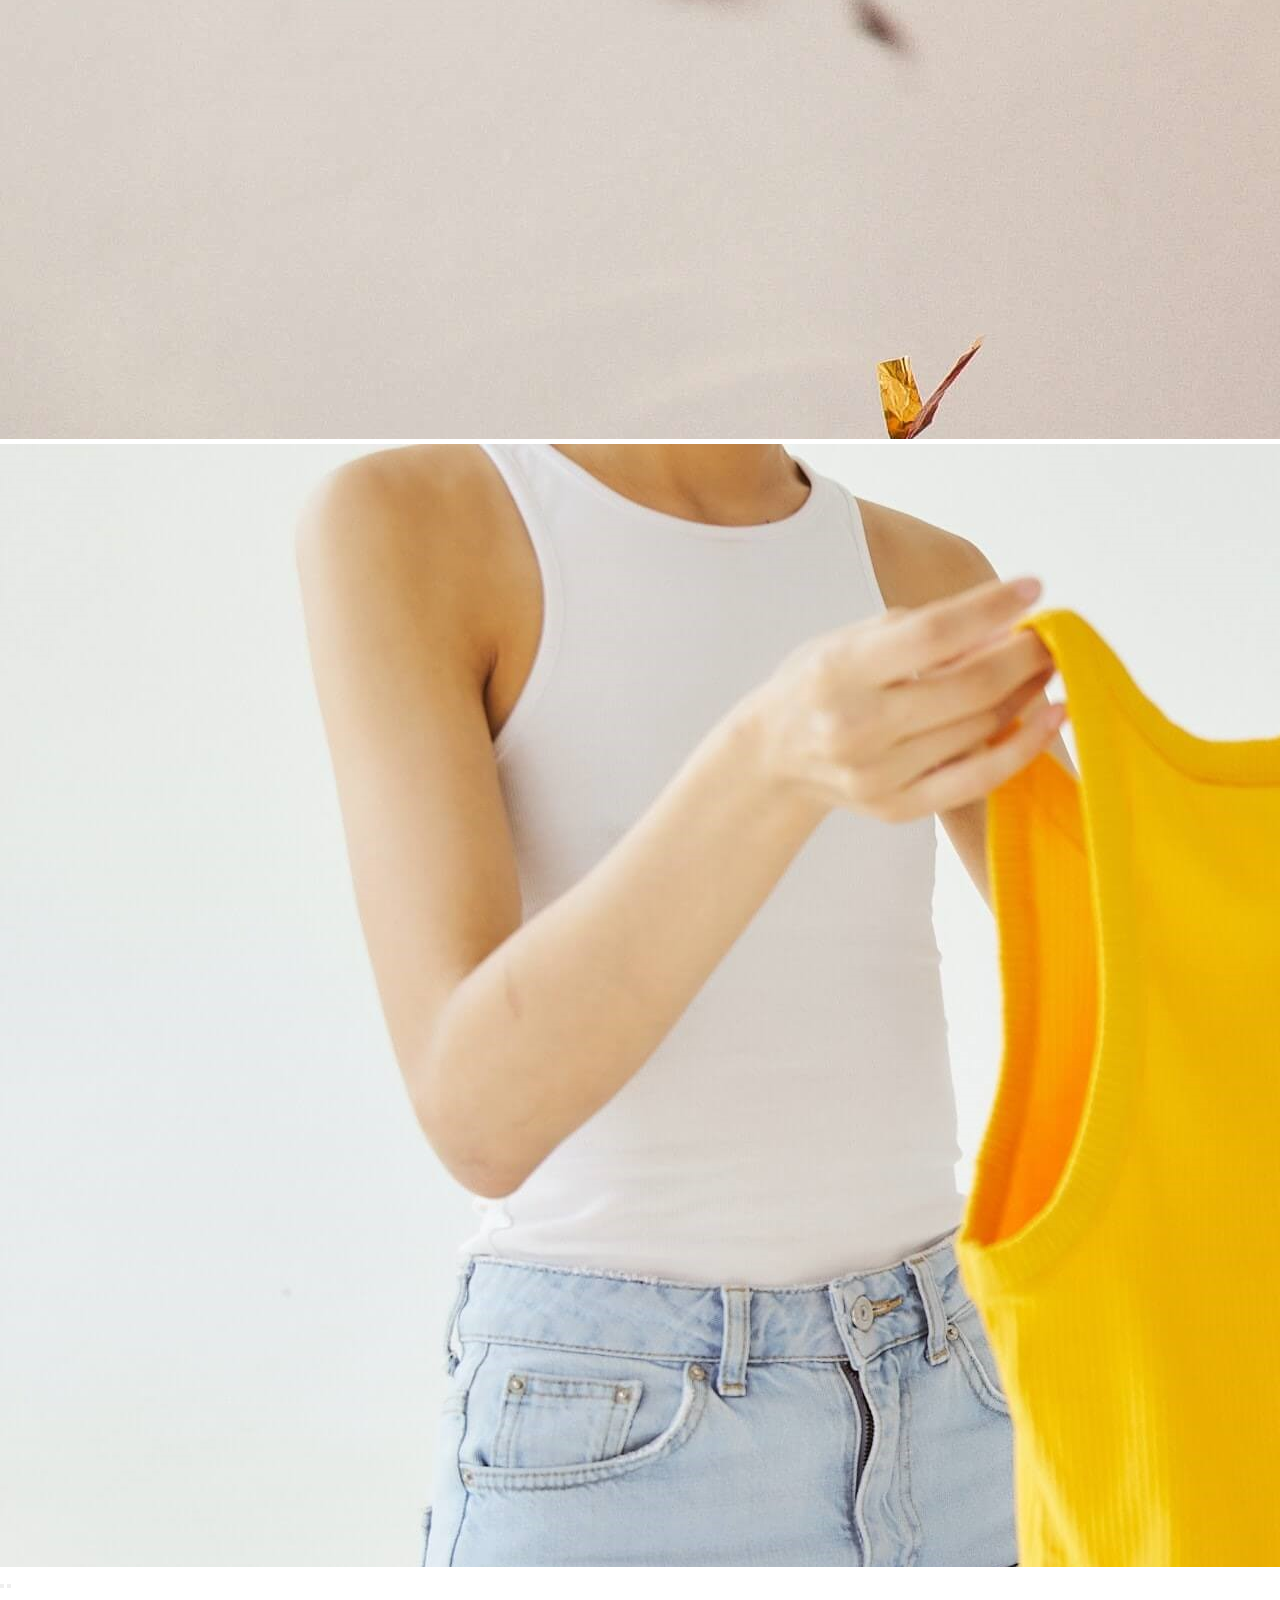
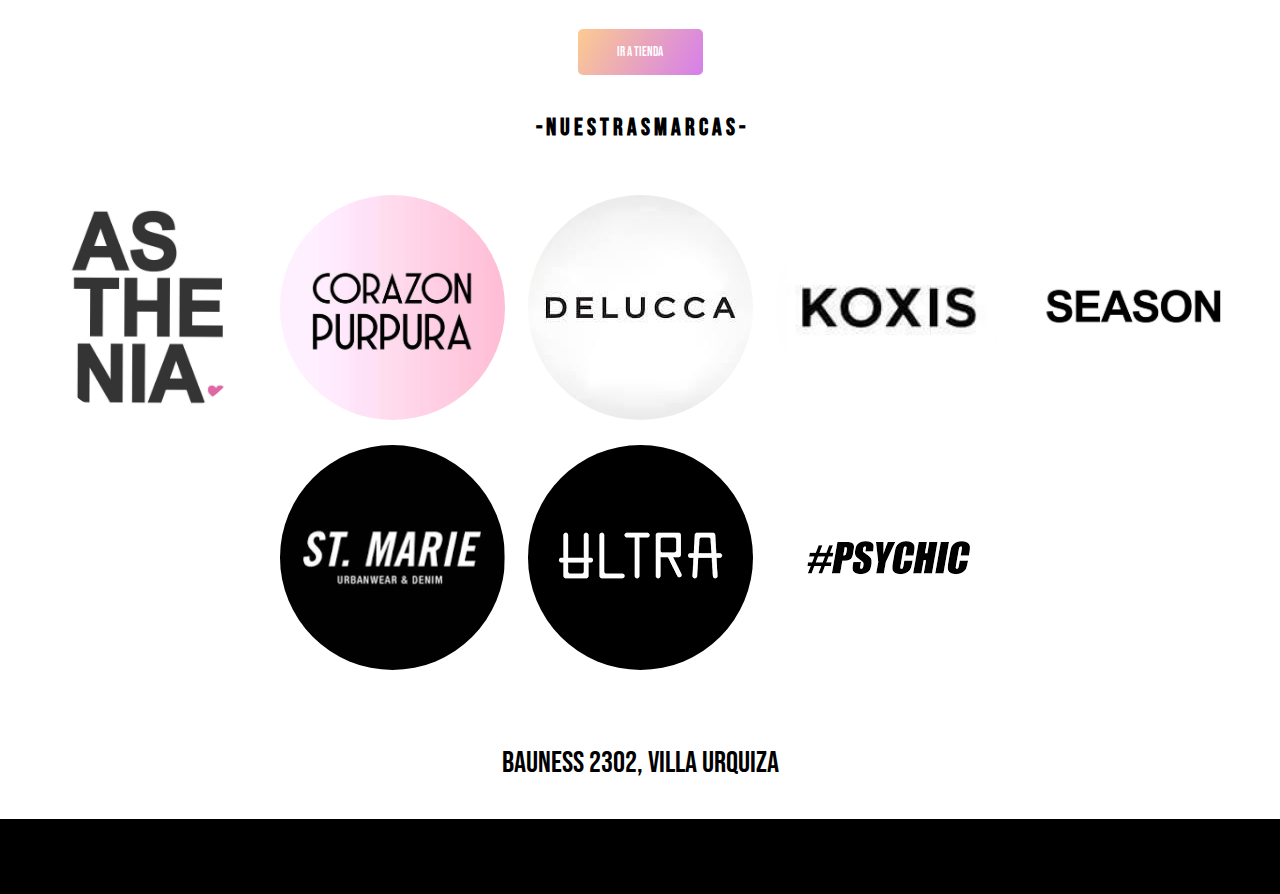
==== commit 28ccc67c: "cambios" ====
--- a/index.html
+++ b/index.html
@@ -99,23 +99,26 @@
   <br>
   <br>
 
-  <div class="buttonIndex">
+  <div class="containerButton">
     <a href="./pages/tienda.html">
-      <button>Ir a TIENDA</button>
+      <button class="buttonIndex">Ir a TIENDA</button>
     </a>
   </div>
   <br>
+  <br>
    <h2> - N U E S T R A S M A R C A S - </h2>
+   <br>
+   <br>
   <div class="gallery">
     <div class="gallery__Item">
-      <img src="./imagenes/logos marcas/ashtenia.jpg" alt="" width="215px" height="215px">
-      <img src="./imagenes/logos marcas/corazon purpura.jpg" alt="" width="225px" height="225px">
-      <img src="./imagenes/logos marcas/delucca.jpg" alt="" width="225px" height="225px">
+      <img src="./imagenes/logos marcas/ashtenia.jpg" alt="" width="225px" height="225px">
+      <img src="./imagenes/logos marcas/corazon purpura.jpg" alt=""width="225px" height="225px"">
+      <img src="./imagenes/logos marcas/delucca.jpg" alt=""  width="225px" height="225px">
       <img src="./imagenes/logos marcas/koxis.jpg" alt="" width="225px" height="225px">
-      <img src="./imagenes/logos marcas/season.jpg" alt="" width="225px" height="225px">
-      <img src="./imagenes/logos marcas/st marie.png" alt="" width="225px" height="225px">
-      <img src="./imagenes/logos marcas/ultra.png" alt="" width="225px" height="225px">
-      <img src="./imagenes/logos marcas/psychic.png" alt="" width="225px" height="225px">
+      <img src="./imagenes/logos marcas/season.jpg" alt=""  width="225px" height="225px">
+      <img src="./imagenes/logos marcas/st marie.png" alt=""  width="225px" height="225px">
+      <img src="./imagenes/logos marcas/ultra.png" alt=""  width="225px" height="225px">
+      <img src="./imagenes/logos marcas/psychic.png" alt=""  width="225px" height="225px">
     </div>
   </div>
    <br>
--- a/css/main.css
+++ b/css/main.css
@@ -29,15 +29,17 @@
   -webkit-box-direction: normal;
       -ms-flex-direction: row;
           flex-direction: row;
-  -webkit-box-align: center;
-      -ms-flex-align: center;
-          align-items: center;
-  margin: 10%;
+  text-align: center;
+  padding: 5px;
 }
 
 h2 {
   text-align: center;
   overflow: hidden;
+}
+
+.containerButton {
+  text-align: center;
 }
 
 /*Nav*/
@@ -170,10 +172,10 @@
   -webkit-box-direction: normal;
       -ms-flex-flow: column;
           flex-flow: column;
-  width: 100%;
-  height: 100vh;
   background-color: white;
-  padding: 20px;
+  -webkit-box-align: center;
+      -ms-flex-align: center;
+          align-items: center;
   text-align: center;
   overflow: hidden;
 }
@@ -194,18 +196,18 @@
   border-bottom-color: #d57eeb;
 }
 
-button {
+.buttonIndex {
   overflow: hidden;
   border: none;
   outline: none;
   background-image: linear-gradient(120deg, #fccb90 0%, #d57eeb 100%);
   padding: 15px;
   border-radius: 5px;
-  width: 150px;
+  width: 125px;
   color: white;
 }
 
-button:hover {
+.buttonIndex:hover {
   -webkit-transform: scale(1.05);
           transform: scale(1.05);
 }
@@ -284,10 +286,6 @@
         -ms-grid-row-align: center;
         align-self: center;
   }
-  .gallery__Item img {
-    width: 45%;
-    height: 45%;
-  }
 }
 
 @media only screen and (max-width: 768px) {
@@ -298,7 +296,7 @@
   }
   .buttonIndex {
     text-align: center;
-    margin-bottom: 10%;
+    overflow: hidden;
   }
   .container-fluid {
     width: auto;
@@ -328,5 +326,9 @@
   .container_accordion {
     width: auto;
   }
+  .gallery__Item img {
+    width: 105px;
+    height: 105px;
+  }
 }
 /*# sourceMappingURL=main.css.map */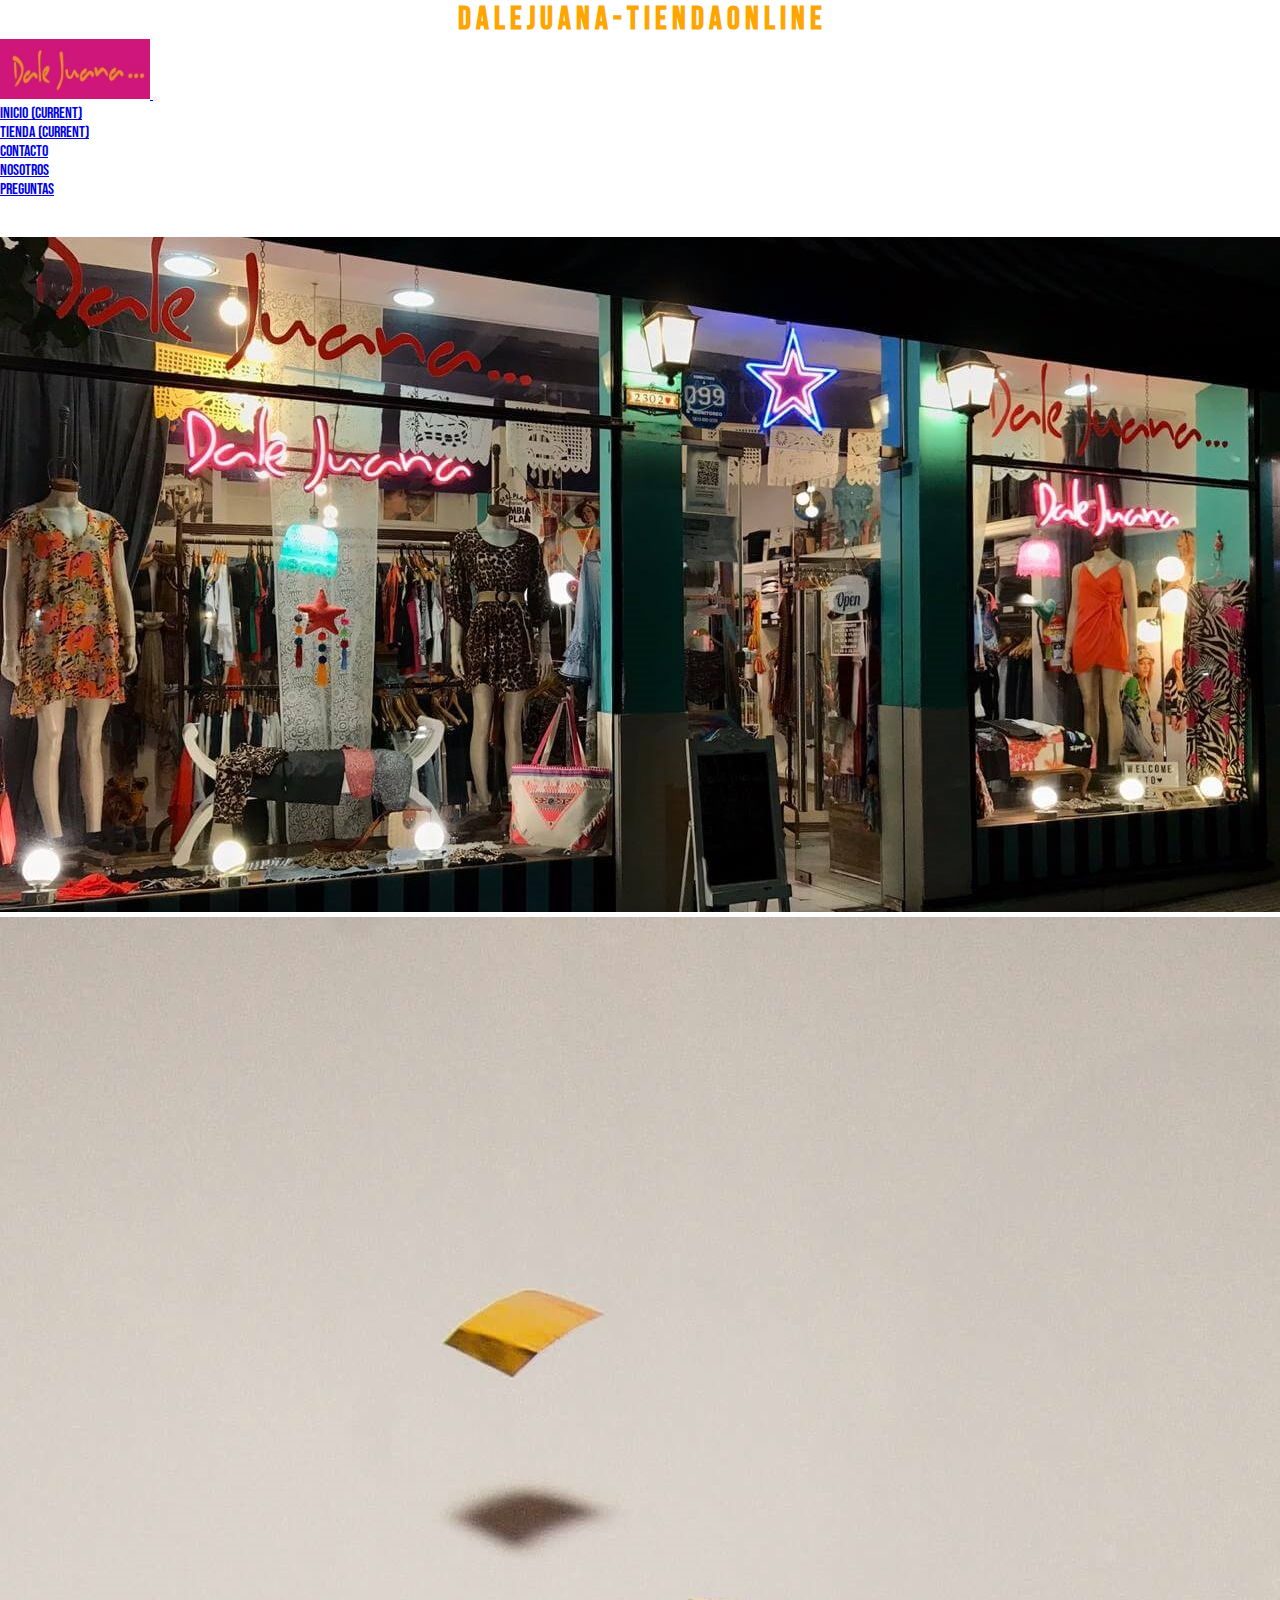
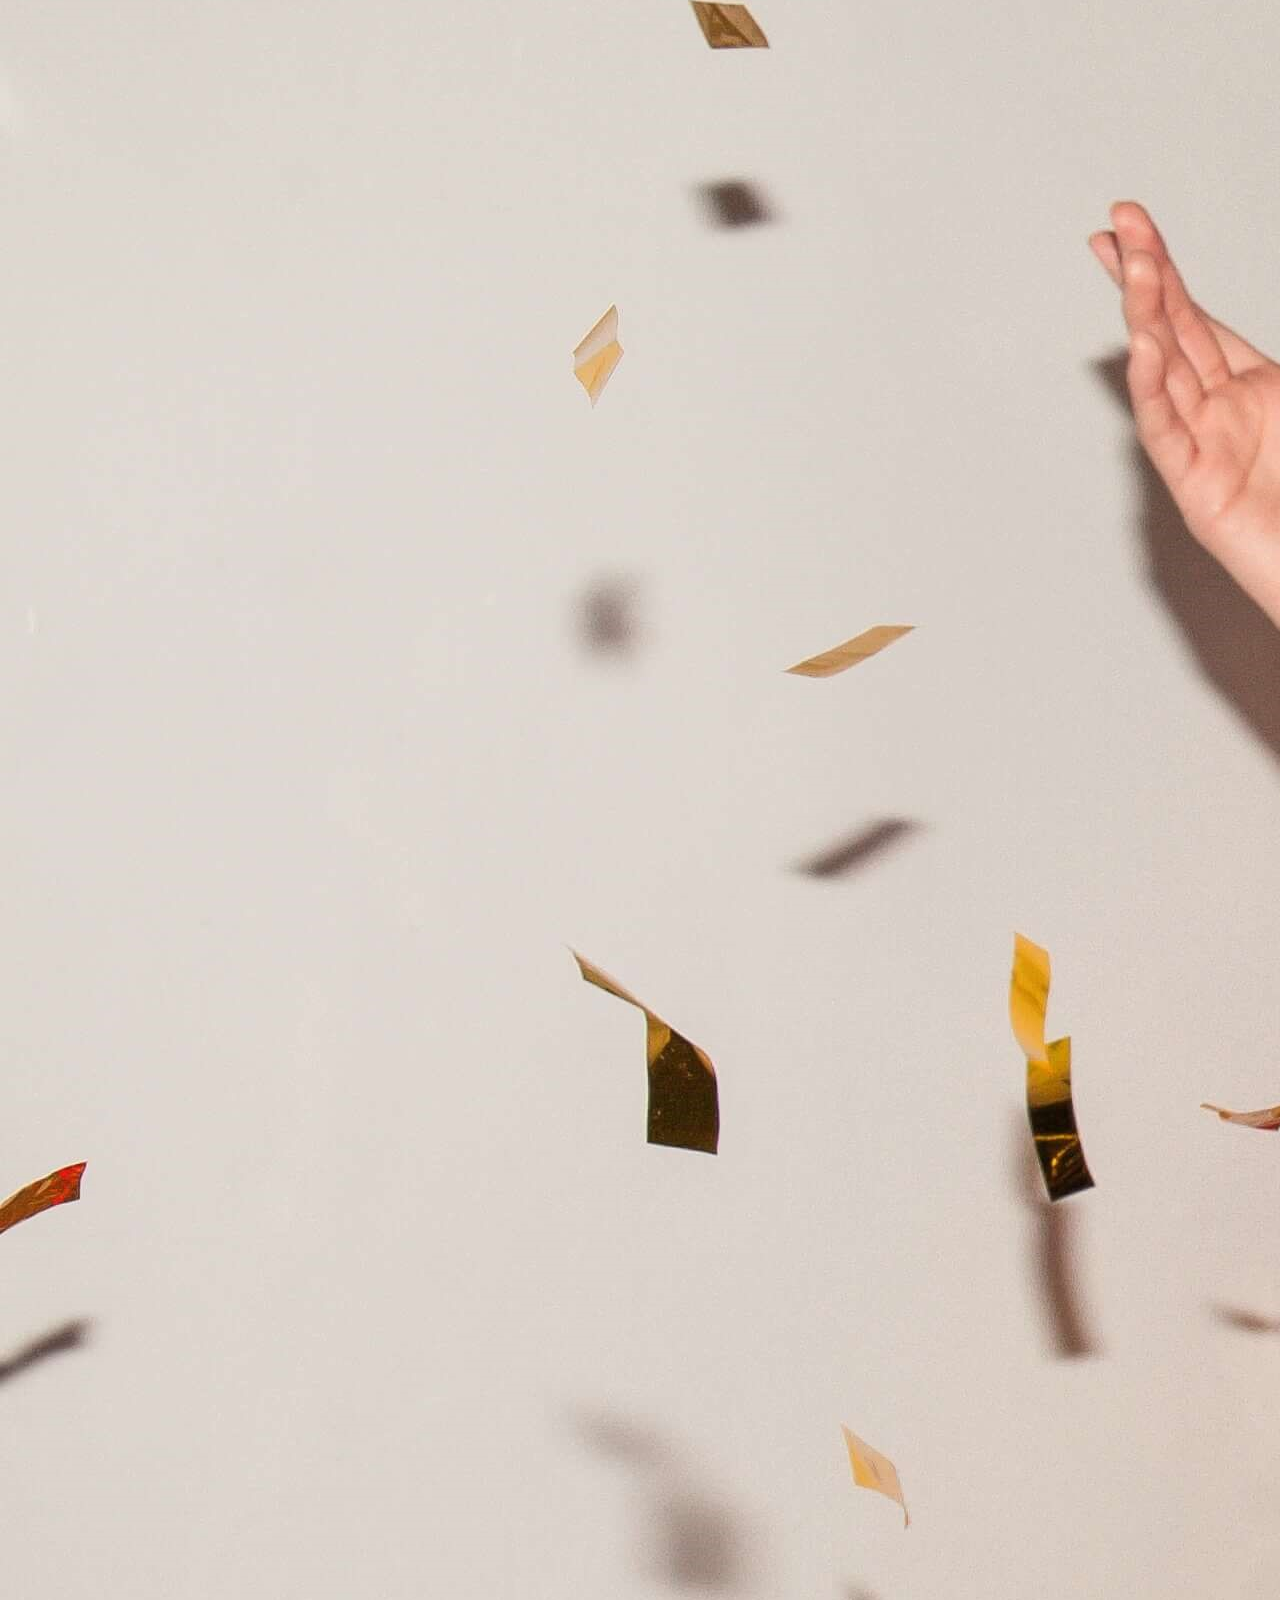
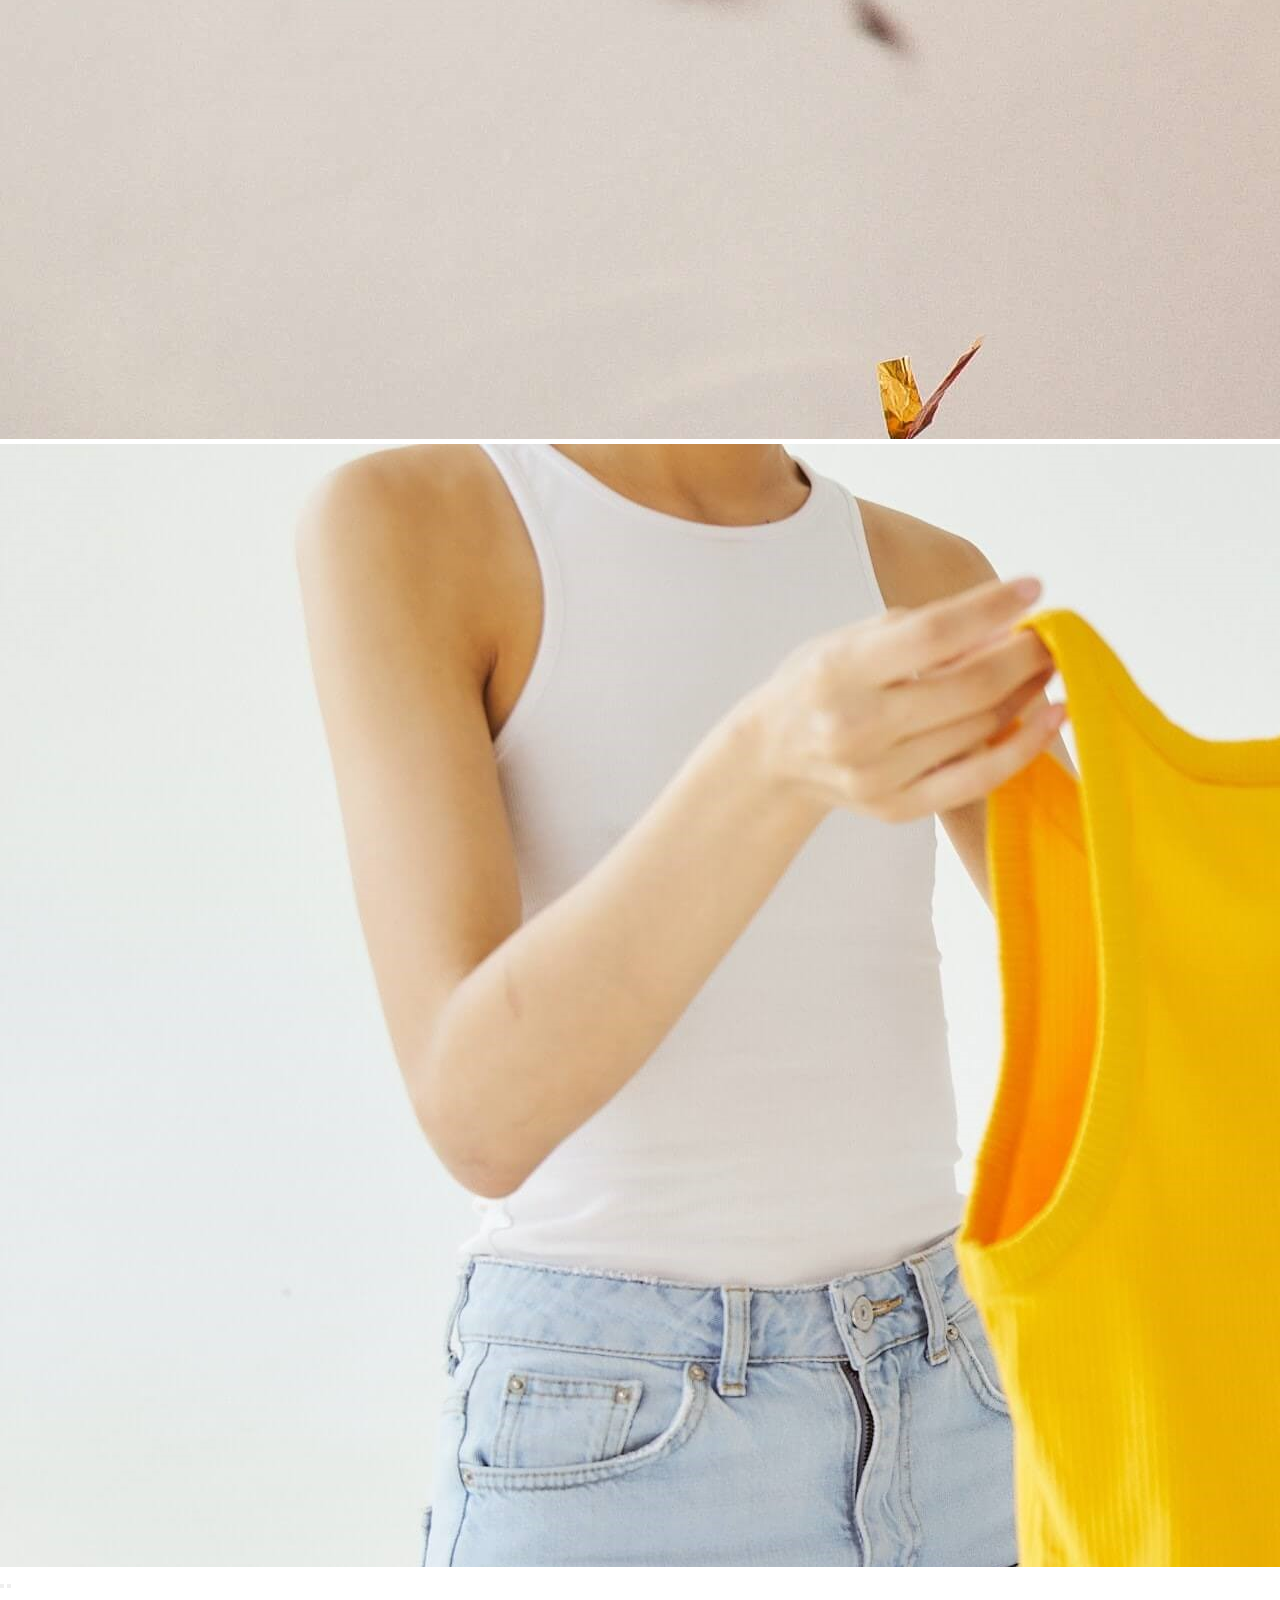
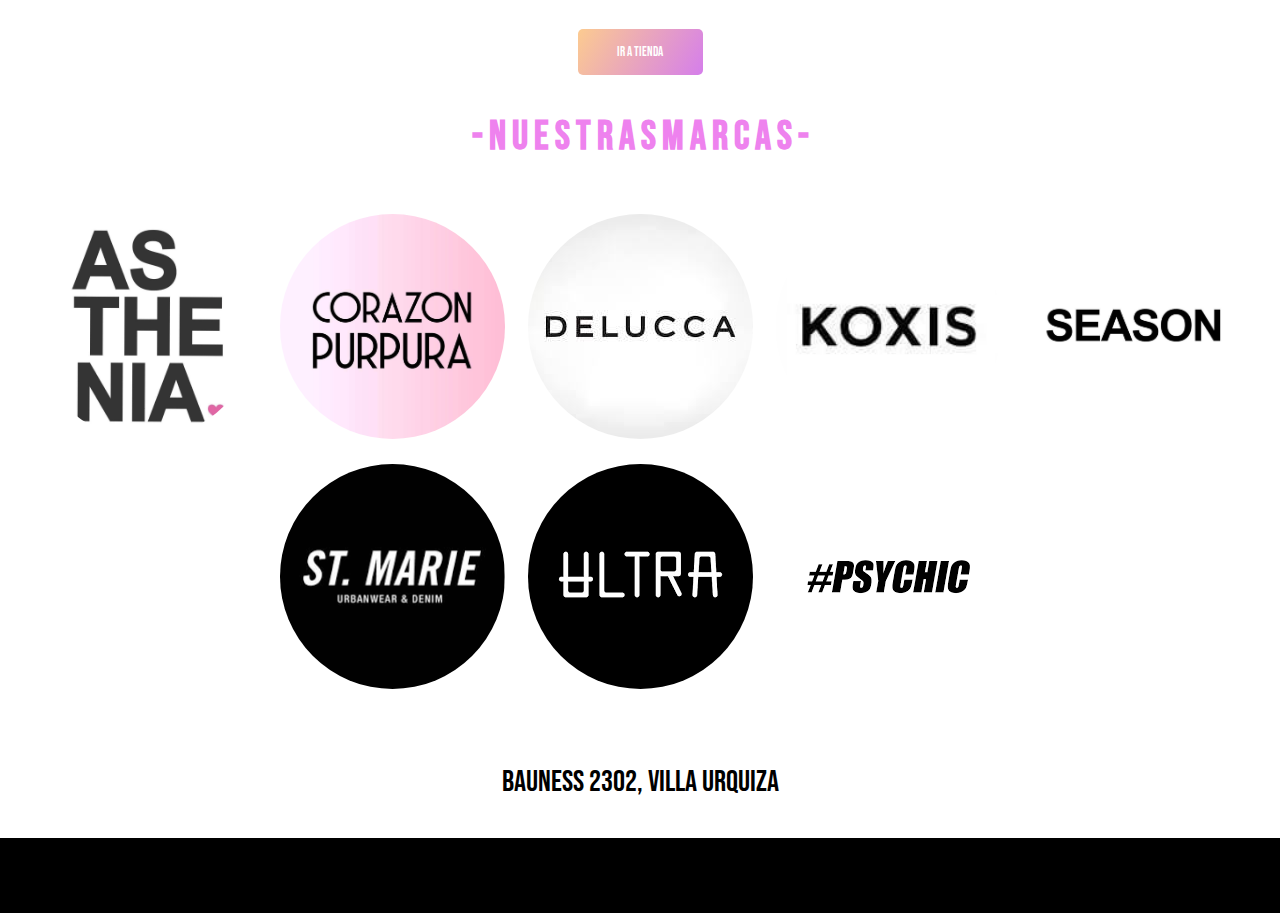
==== commit 52bf60a0: "cambios en links rotos" ====
--- a/index.html
+++ b/index.html
@@ -7,14 +7,17 @@
   <meta name="viewport" content="width=device-width, initial-scale=1.0">
   <meta name="keywords"
     content=" bikinis, ropa interior, importados, invierno , verano , prendas de mujer,vestidos,faldas,pantalones,sacos,remeras,tienda de ropa on line,indumentaria femenina urbana,ropa urbana de mujer,e shop de ropa,leggins,shorts de mujer,vestidos urbanos,vestidos baratos,vestidos precios">
-    <meta name="description" content=" Dale juana . Tienda Online , venta de ropa femenina , acessorios . En el barrio de Villa Urquiza" >
+  <meta name="description"
+    content=" Dale juana . Tienda Online , venta de ropa femenina , acessorios . En el barrio de Villa Urquiza">
   <title>Dale Juana - TIENDA ONLINE</title>
 
   <!--DISEÑO-->
   <link rel="shorcut icon" href="/imagenes/logo (1).ico" type="image/x-icon">
   <link rel="preconnect" href="https://fonts.googleapis.com">
   <link rel="preconnect" href="https://fonts.gstatic.com" crossorigin>
-  <link href="https://fonts.googleapis.com/css2?family=Abel&family=Bebas+Neue&family=Just+Another+Hand&family=Marmelad&family=News+Cycle&family=Open+Sans+Condensed:wght@300&family=Poppins&family=Quicksand:wght@500&display=swap" rel="stylesheet">
+  <link
+    href="https://fonts.googleapis.com/css2?family=Abel&family=Bebas+Neue&family=Just+Another+Hand&family=Marmelad&family=News+Cycle&family=Open+Sans+Condensed:wght@300&family=Poppins&family=Quicksand:wght@500&display=swap"
+    rel="stylesheet">
   <link rel="stylesheet" href="https://pro.fontawesome.com/releases/v5.10.0/css/all.css"
     integrity="sha384-AYmEC3Yw5cVb3ZcuHtOA93w35dYTsvhLPVnYs9eStHfGJvOvKxVfELGroGkvsg+p" crossorigin="anonymous" />
   <link href="https://cdn.jsdelivr.net/npm/bootstrap@5.1.3/dist/css/bootstrap.min.css" rel="stylesheet"
@@ -31,7 +34,7 @@
       <div class="container-fluid">
         <div>
           <a class="navbar-brand" href="index.html">
-            <img class="logo" src="./imagenes/logo.jpg" width="150" height="60" alt=" logo dale juana">
+            <img class="logo" src="imagenes/logo.jpg" width="150" height="60" alt=" logo dale juana">
           </a>
           <button class="navbar-toggler" type="button" data-bs-toggle="collapse"
             data-bs-target="#navbarSupportedContent" aria-controls="navbarSupportedContent" aria-expanded="false"
@@ -42,42 +45,44 @@
         <div class="collapse navbar-collapse justify-content-end " id="navbarSupportedContent">
           <ul class="navbar-nav mr-auto">
             <li class="nav-item active m-3">
-              <a class="nav-link" href="./index.html">INICIO <span class="sr-only">(current)</span></a>
+              <a class="nav-link" href="index.html">INICIO <span class="sr-only">(current)</span></a>
             </li>
             <li class="nav-item active m-3">
-              <a class="nav-link" href="./pages/tienda.html">TIENDA <span class="sr-only">(current)</span></a>
+              <a class="nav-link" href="pages/tienda.html">TIENDA <span class="sr-only">(current)</span></a>
             </li>
             <li class="nav-item m-3">
-              <a class="nav-link" href="./pages/contacto.html">CONTACTO</a>
+              <a class="nav-link" href="pages/contacto.html">CONTACTO</a>
             </li>
             <li class="nav-item m-3">
-              <a class="nav-link " href="./pages/nosotros.html">NOSOTROS</a>
+              <a class="nav-link " href="pages/nosotros.html">NOSOTROS</a>
             </li>
             <li class="nav-item m-3">
-              <a class="nav-link " href="./pages/pregfrecue.html">PREGUNTAS</a>
+              <a class="nav-link " href="pages/pregfrecue.html">PREGUNTAS</a>
             </li>
           </ul>
 
         </div>
       </div>
     </nav>
-</header>
-<!-- FIN HEADER-->
+  </header>
+  <!-- FIN HEADER-->
   <br>
   <br>
-<!-- START CARROUSEL-->
+  <!-- START CARROUSEL-->
   <div class="container-fluid">
     <div class="row">
       <div id="carouselExampleControls" class="carousel slide" data-bs-ride="carousel">
         <div class="carousel-inner">
           <div class="carousel-item active">
-            <img src="/imagenes/local-2.jpg" class="d-block w-100" width="700px" height="700px">
+            <img src="imagenes/local-2.jpg" class="d-block w-100" width="700px" height="700px">
           </div>
           <div class="carousel-item">
-            <img src="/imagenes/pexels-cottonbro-3419692.jpg" class="d-block w-100" alt="imagen carrousel 1"  width="700px" height="700px">
+            <img src="imagenes/pexels-cottonbro-3419692.jpg" class="d-block w-100" alt="imagen carrousel 1"
+              width="700px" height="700px">
           </div>
           <div class="carousel-item">
-            <img src="imagenes/pexels-darina-belonogova-8788783.jpg" class="d-block w-100" alt="imagen carrousel 2"  width="700px" height="700px">
+            <img src="imagenes/pexels-darina-belonogova-8788783.jpg" class="d-block w-100" alt="imagen carrousel 2"
+              width="700px" height="700px">
           </div>
         </div>
         <button class="carousel-control-prev" type="button" data-bs-target="#carouselExampleControls"
@@ -100,42 +105,43 @@
   <br>
 
   <div class="containerButton">
-    <a href="./pages/tienda.html">
+    <a href="pages/tienda.html">
       <button class="buttonIndex">Ir a TIENDA</button>
     </a>
   </div>
   <br>
   <br>
-   <h2> - N U E S T R A S M A R C A S - </h2>
-   <br>
-   <br>
+  <h2> - N U E S T R A S M A R C A S - </h2>
+  <br>
+  <br>
   <div class="gallery">
     <div class="gallery__Item">
-      <img src="./imagenes/logos marcas/ashtenia.jpg" alt="" width="225px" height="225px">
-      <img src="./imagenes/logos marcas/corazon purpura.jpg" alt=""width="225px" height="225px"">
-      <img src="./imagenes/logos marcas/delucca.jpg" alt=""  width="225px" height="225px">
-      <img src="./imagenes/logos marcas/koxis.jpg" alt="" width="225px" height="225px">
-      <img src="./imagenes/logos marcas/season.jpg" alt=""  width="225px" height="225px">
-      <img src="./imagenes/logos marcas/st marie.png" alt=""  width="225px" height="225px">
-      <img src="./imagenes/logos marcas/ultra.png" alt=""  width="225px" height="225px">
-      <img src="./imagenes/logos marcas/psychic.png" alt=""  width="225px" height="225px">
+      <img src="imagenes/logos marcas/ashtenia.jpg" alt="" width="225px" height="225px">
+      <img src="imagenes/logos marcas/corazon purpura.jpg" alt="" width="225px" height="225px"">
+      <img src="imagenes/logos marcas/delucca.jpg" alt="" width="225px" height="225px">
+      <img src="imagenes/logos marcas/koxis.jpg" alt="" width="225px" height="225px">
+      <img src="imagenes/logos marcas/season.jpg" alt="" width="225px" height="225px">
+      <img src="imagenes/logos marcas/st marie.png" alt="" width="225px" height="225px">
+      <img src="imagenes/logos marcas/ultra.png" alt="" width="225px" height="225px">
+      <img src="imagenes/logos marcas/psychic.png" alt="" width="225px" height="225px">
     </div>
   </div>
-   <br>
-   
-   <div class="location">
-    <a href="https://www.google.com/maps/place/Dale+Juana.../@-34.575632,-58.4867779,15z/data=!4m2!3m1!1s0x0:0x8be7f41aef5f9f91?sa=X&ved=2ahUKEwjfr96y9fD1AhUKqpUCHVovAcMQ_BJ6BAgmEAU" target="_blank">
-    <i class="fas fa-map-marker-alt"></i>	
-    <br>	
-    <div>		
-		<span class="location__text">Bauness 2302, Villa Urquiza</span>
-    </div>	
-		</a>
-	</div>
+  <br>
+
+  <div class="location">
+    <a href="https://www.google.com/maps/place/Dale+Juana.../@-34.575632,-58.4867779,15z/data=!4m2!3m1!1s0x0:0x8be7f41aef5f9f91?sa=X&ved=2ahUKEwjfr96y9fD1AhUKqpUCHVovAcMQ_BJ6BAgmEAU"
+      target="_blank">
+      <i class="fas fa-map-marker-alt"></i>
+      <br>
+      <div>
+        <span class="location__text">Bauness 2302, Villa Urquiza</span>
+      </div>
+    </a>
+  </div>
   <br>
   <br>
 
-   
+
   <footer>
     <div class="redes__Contact">
       <ul>
--- a/css/main.css
+++ b/css/main.css
@@ -11,6 +11,7 @@
   text-align: center;
   font-weight: bold;
   overflow: hidden;
+  font-weight: bolder;
 }
 
 .gallery__Item img {
@@ -36,6 +37,8 @@
 h2 {
   text-align: center;
   overflow: hidden;
+  color: violet;
+  font-size: 40px;
 }
 
 .containerButton {
@@ -141,19 +144,12 @@
   opacity: 0.5;
 }
 
-.grid__text {
-  position: absolute;
-  top: 200px;
-  font-size: 100px;
-  justify-items: center;
-}
-
-.grid__medium .grid__text p {
+p {
   -webkit-box-align: center;
       -ms-flex-align: center;
           align-items: center;
   font-size: 25px;
-  padding: 60px;
+  padding: 0px 40px;
 }
 
 /*body page contacto*/
@@ -297,6 +293,7 @@
   .buttonIndex {
     text-align: center;
     overflow: hidden;
+    margin-bottom: 5px;
   }
   .container-fluid {
     width: auto;
@@ -319,6 +316,7 @@
     -webkit-box-pack: center;
         -ms-flex-pack: center;
             justify-content: center;
+    background-color: black;
   }
   .grid__left, .grid__right {
     display: none;
@@ -330,5 +328,9 @@
     width: 105px;
     height: 105px;
   }
+  .grid__medium {
+    background-color: black;
+    color: white;
+  }
 }
 /*# sourceMappingURL=main.css.map */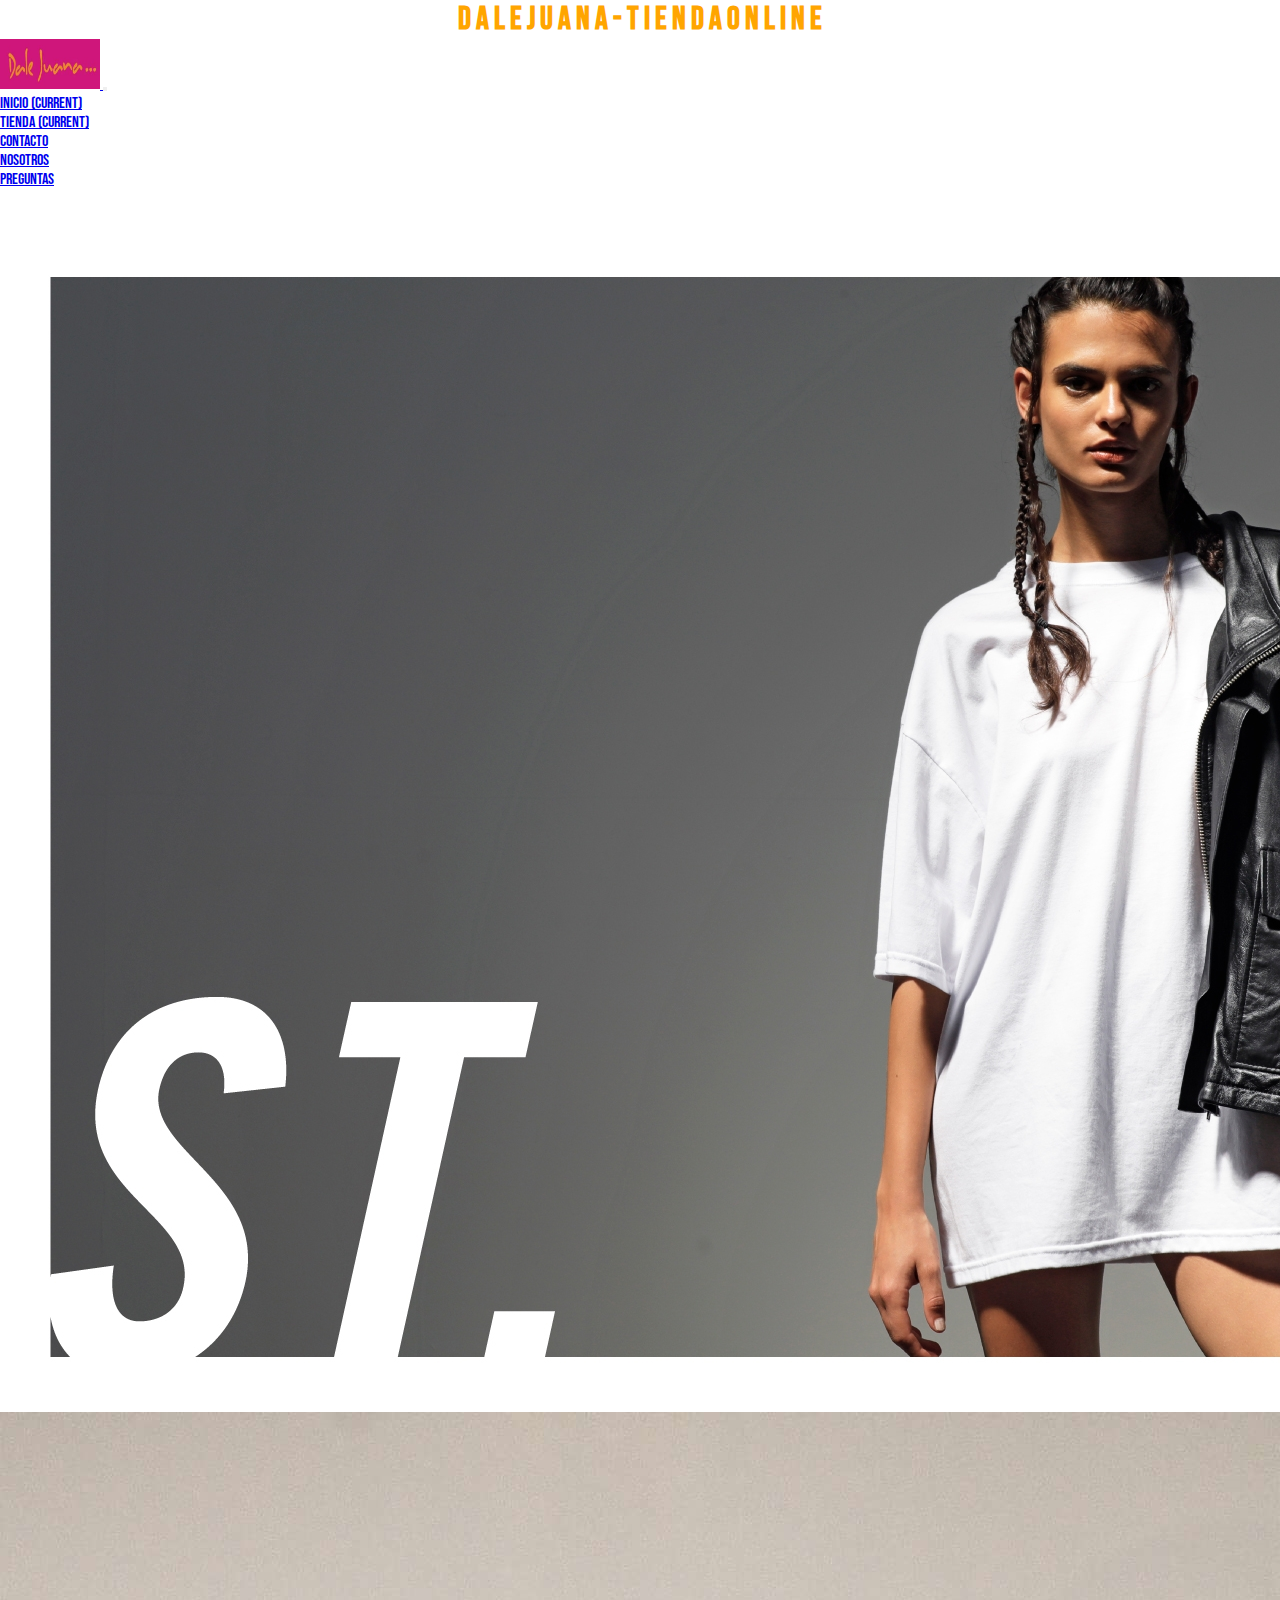
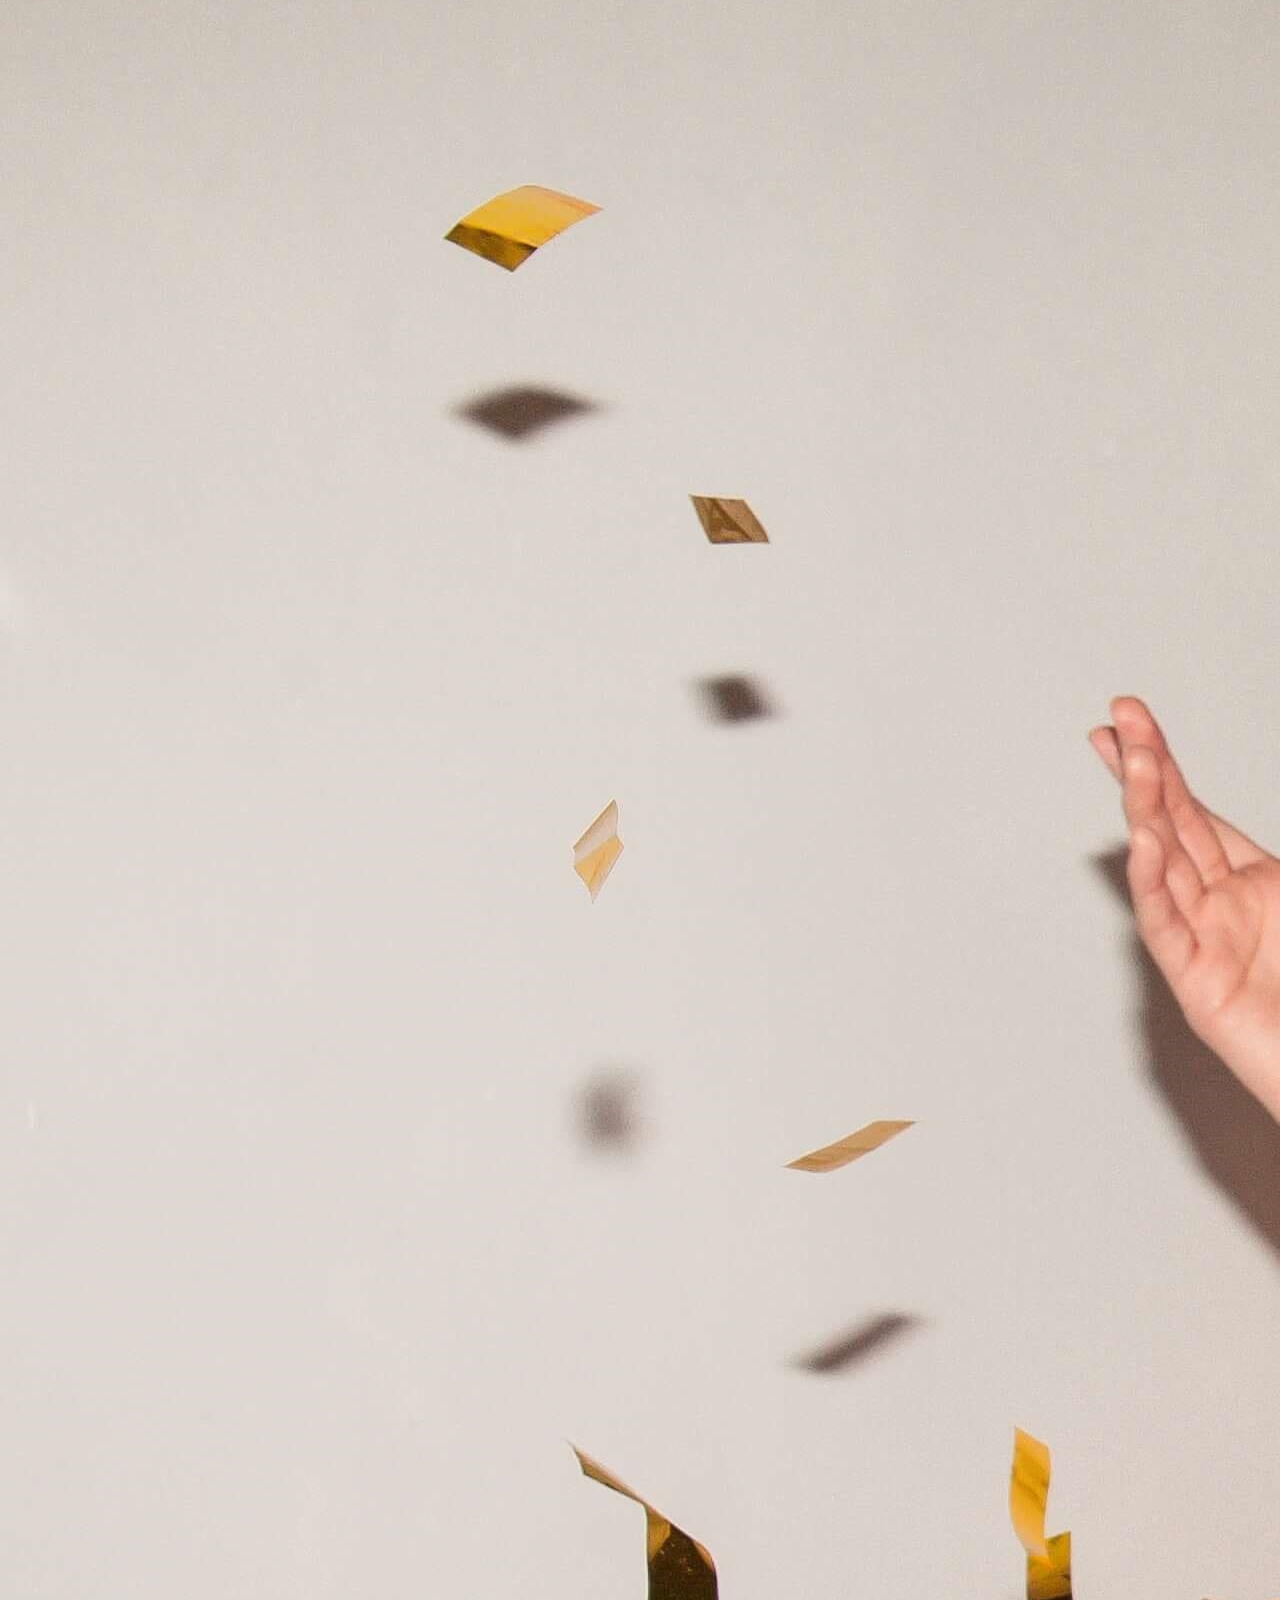
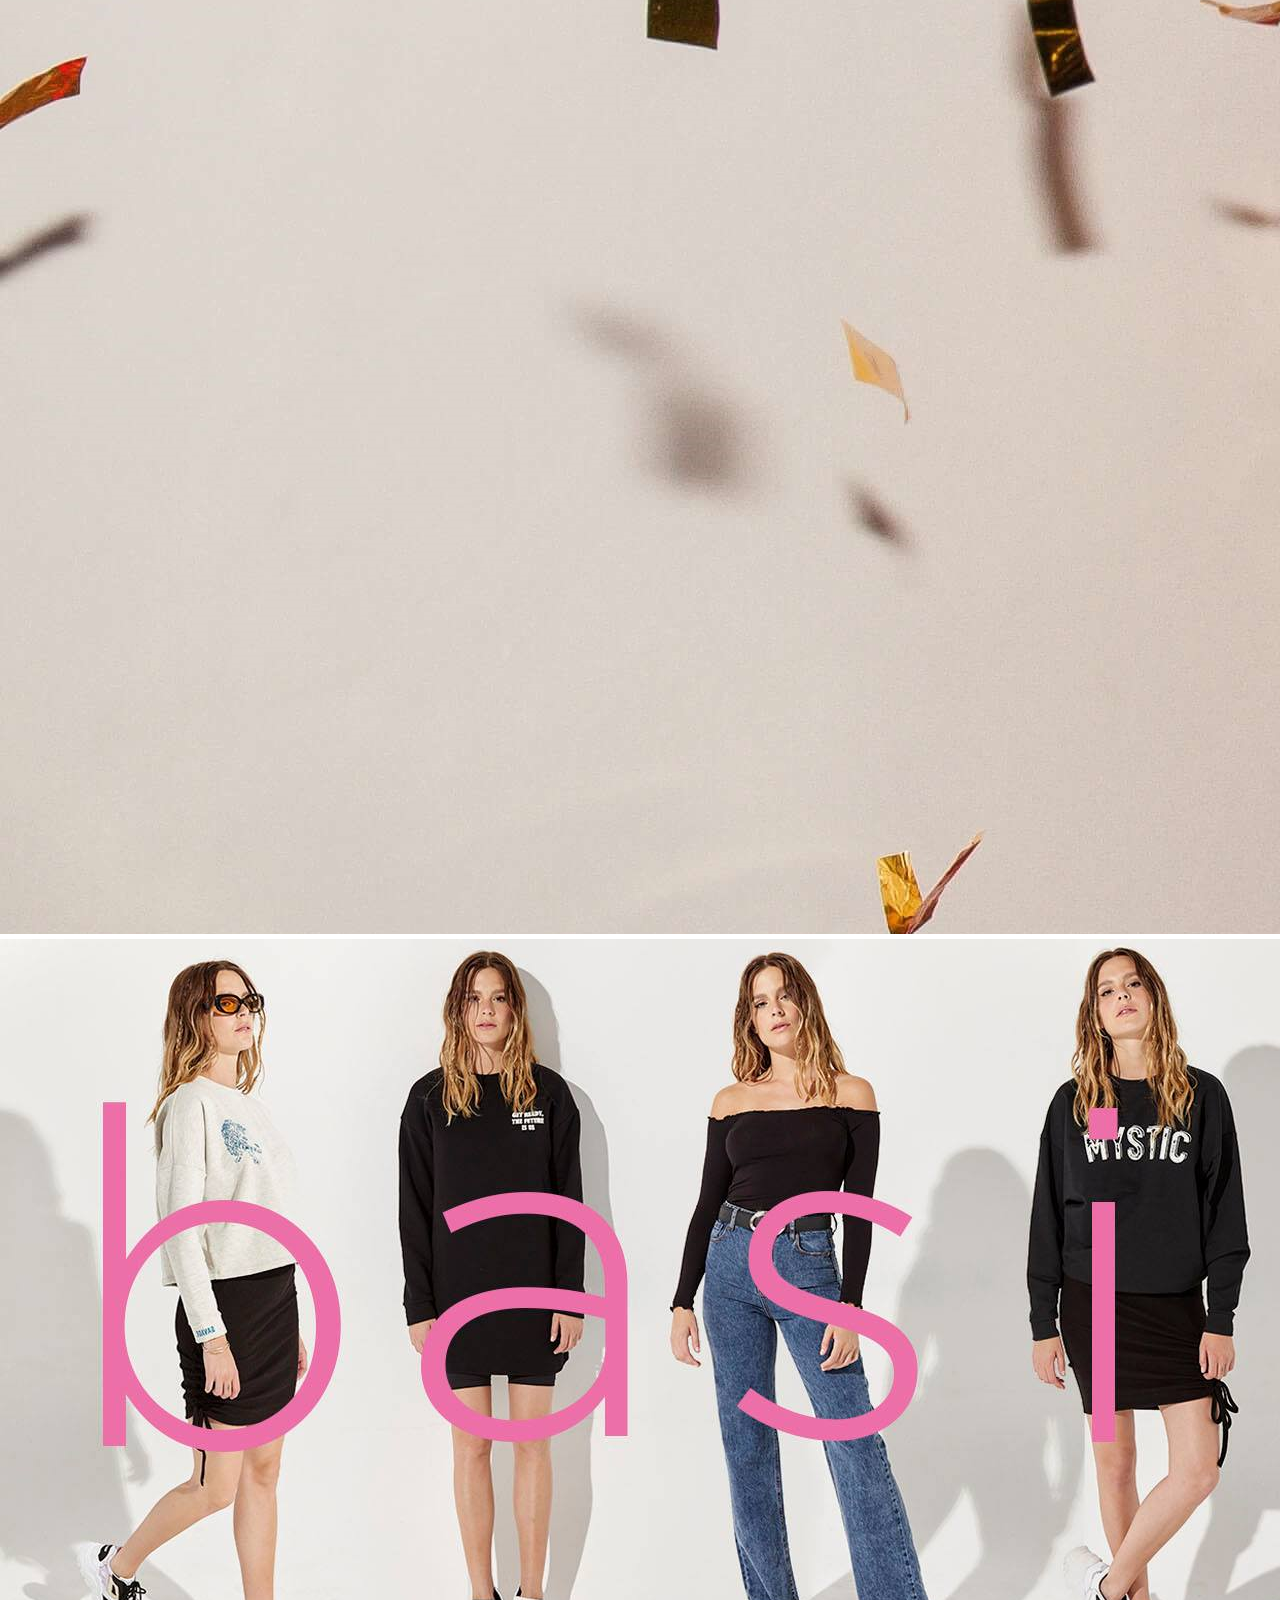
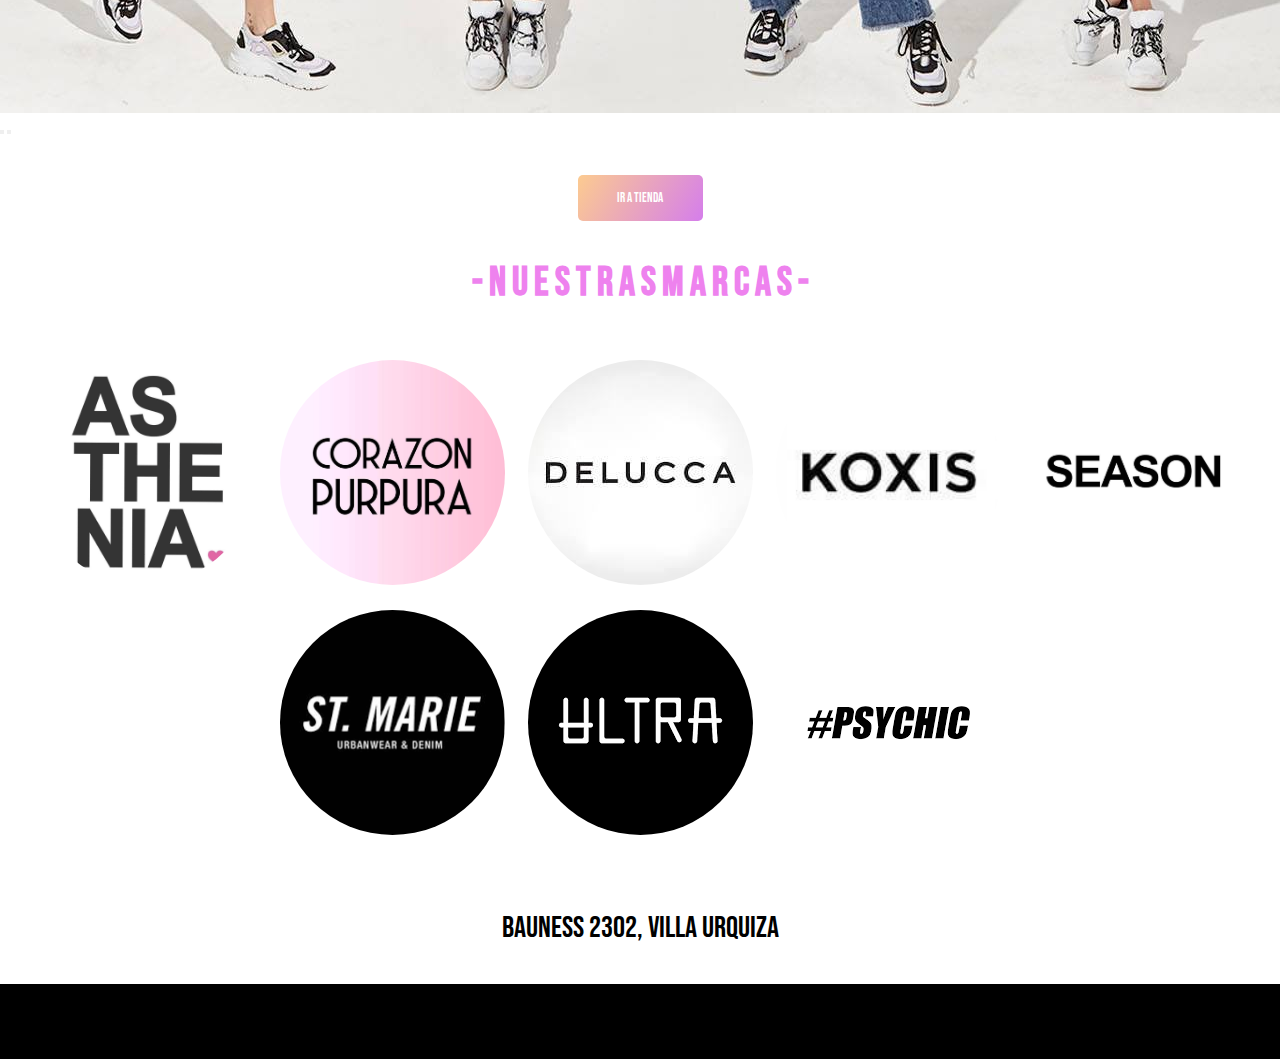
==== commit 5527e4b6: "read me" ====
--- a/index.html
+++ b/index.html
@@ -34,7 +34,7 @@
       <div class="container-fluid">
         <div>
           <a class="navbar-brand" href="index.html">
-            <img class="logo" src="imagenes/logo.jpg" width="150" height="60" alt=" logo dale juana">
+            <img class="logo" src="imagenes/logo.jpg" width="100" height="50" alt=" logo dale juana">
           </a>
           <button class="navbar-toggler" type="button" data-bs-toggle="collapse"
             data-bs-target="#navbarSupportedContent" aria-controls="navbarSupportedContent" aria-expanded="false"
@@ -74,14 +74,14 @@
       <div id="carouselExampleControls" class="carousel slide" data-bs-ride="carousel">
         <div class="carousel-inner">
           <div class="carousel-item active">
-            <img src="imagenes/local-2.jpg" class="d-block w-100" width="700px" height="700px">
+            <img src="imagenes/carroselcambio.jpg" class="d-block w-100" width="700px" height="500px">
           </div>
           <div class="carousel-item">
             <img src="imagenes/pexels-cottonbro-3419692.jpg" class="d-block w-100" alt="imagen carrousel 1"
               width="700px" height="700px">
           </div>
           <div class="carousel-item">
-            <img src="imagenes/pexels-darina-belonogova-8788783.jpg" class="d-block w-100" alt="imagen carrousel 2"
+            <img src="imagenes/carr.jpg" class="d-block w-100" alt="imagen carrousel 2"
               width="700px" height="700px">
           </div>
         </div>
--- a/css/main.css
+++ b/css/main.css
@@ -255,6 +255,12 @@
   color: black;
 }
 
+/*page tienda*/
+.photoadvertencia {
+  margin-left: 200px;
+  padding: 10px;
+}
+
 /*mediaqueries*/
 @media only screen and (min-width: 320px) {
   body {
@@ -332,5 +338,10 @@
     background-color: black;
     color: white;
   }
+  .photoadvertencia img {
+    margin: auto;
+    padding: auto;
+    width: 320px;
+  }
 }
 /*# sourceMappingURL=main.css.map */